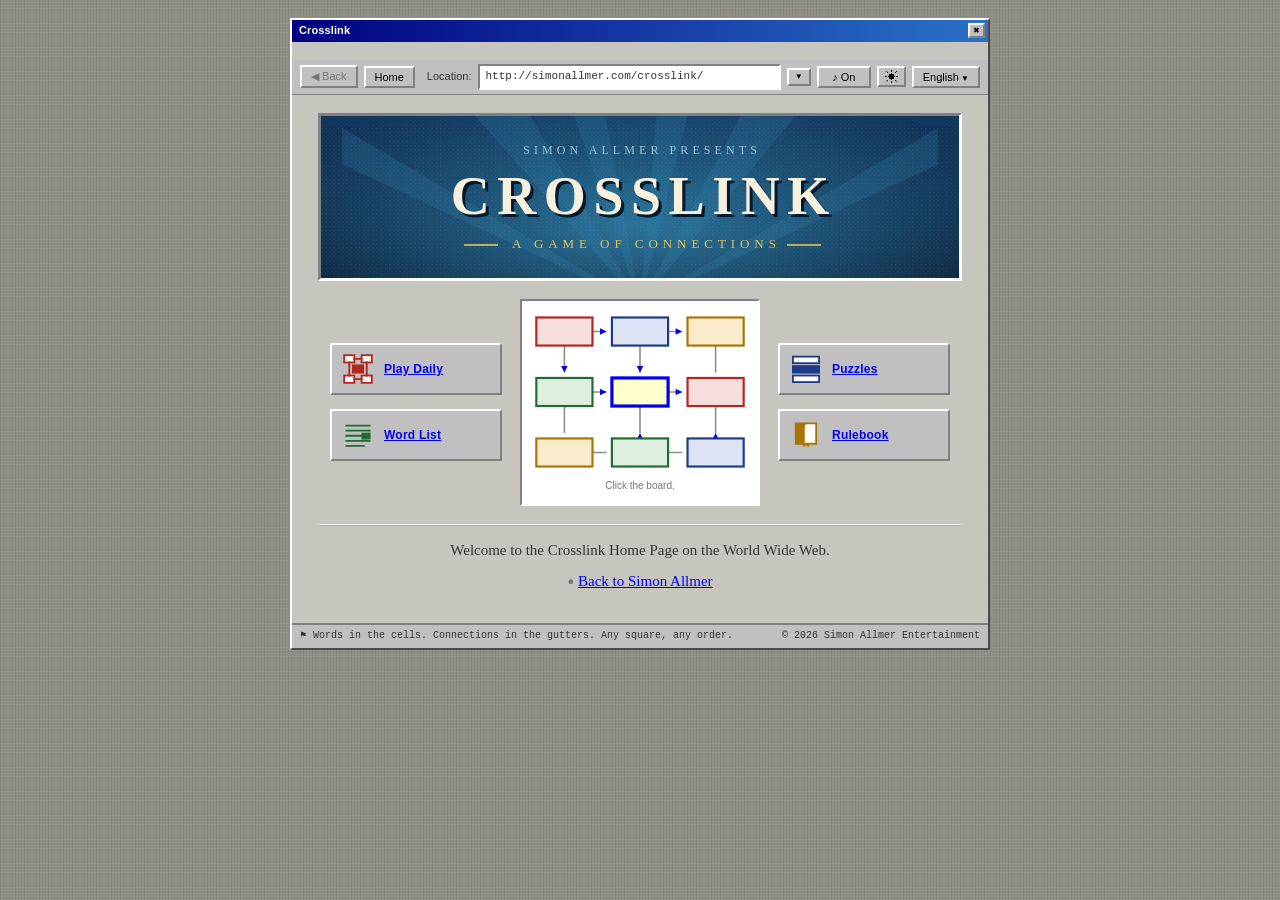
==== index.html @ e4bc0743 "A language is a shelf, and Verrückte Tiere opens the German one W1 is scoped rather than repealed. F" ====
<!DOCTYPE html>
<html lang="en">
<head>
<meta charset="utf-8">
<meta name="viewport" content="width=device-width, initial-scale=1">
<title>Crosslink</title>
<link rel="stylesheet" href="style.css">
<link rel="stylesheet" href="cursors.css">
</head>
<body>
<div class="desktop">

<main>
  <div class="win-bar main-bar">
    <span class="win-title" id="win-name">Crosslink</span>
    <button class="win-x" id="x-main" title="Close" aria-label="Close" data-i18n-title="win.close" data-i18n-label="win.close">&#10006;</button>
  </div>

  <div class="toolbar">
    <button class="tool" id="nav-back" data-i18n="nav.back">&#9664; Back</button>
    <button class="tool" id="nav-home" data-i18n="nav.home">Home</button>
    <span class="loc-label" data-i18n="nav.loc">Location:</span>
    <span class="loc" id="loc"></span>
    <button class="tool arrow" id="loc-arrow" title="Other sites" data-i18n-title="nav.sites" aria-haspopup="true" aria-expanded="false">&#9660;</button>
    <button class="tool" id="sound-toggle" title="Sound" data-i18n-title="nav.sound" aria-pressed="true">&#9834; On</button>
    <button class="tool ico" id="theme-toggle" title="Light or dark" aria-pressed="false">
      <svg class="ico-sun" viewBox="0 0 13 13" aria-hidden="true">
        <rect x="6" y="0" width="1" height="1"/><rect x="1" y="1" width="1" height="1"/>
        <rect x="6" y="1" width="1" height="1"/><rect x="11" y="1" width="1" height="1"/>
        <rect x="2" y="2" width="1" height="1"/><rect x="10" y="2" width="1" height="1"/>
        <rect x="6" y="3" width="1" height="1"/><rect x="4" y="4" width="5" height="1"/>
        <rect x="4" y="5" width="5" height="1"/><rect x="0" y="6" width="2" height="1"/>
        <rect x="3" y="6" width="7" height="1"/><rect x="11" y="6" width="2" height="1"/>
        <rect x="4" y="7" width="5" height="1"/><rect x="4" y="8" width="5" height="1"/>
        <rect x="6" y="9" width="1" height="1"/><rect x="2" y="10" width="1" height="1"/>
        <rect x="10" y="10" width="1" height="1"/><rect x="1" y="11" width="1" height="1"/>
        <rect x="6" y="11" width="1" height="1"/><rect x="11" y="11" width="1" height="1"/>
        <rect x="6" y="12" width="1" height="1"/>
      </svg>
      <svg class="ico-moon" viewBox="0 0 13 13" aria-hidden="true">
        <rect x="4" y="1" width="3" height="1"/><rect x="2" y="2" width="4" height="1"/>
        <rect x="2" y="3" width="3" height="1"/><rect x="1" y="4" width="4" height="1"/>
        <rect x="1" y="5" width="3" height="1"/><rect x="1" y="6" width="3" height="1"/>
        <rect x="1" y="7" width="3" height="1"/><rect x="1" y="8" width="4" height="1"/>
        <rect x="2" y="9" width="3" height="1"/><rect x="2" y="10" width="4" height="1"/>
        <rect x="4" y="11" width="3" height="1"/>
      </svg>
    </button>
    <button class="tool lang" id="lang-toggle" title="Language" data-i18n-title="nav.lang"
            aria-haspopup="true" aria-expanded="false"><span id="lang-now">English</span> &#9660;</button>
    <ul class="sitelist langlist" id="langlist" hidden></ul>
    <ul class="sitelist" id="sitelist" hidden></ul>
  </div>

  <!-- ===================== the front page ===================== -->
  <section class="view" id="view-menu">
    <div class="banner">
      <svg class="banner-art" viewBox="0 0 600 210" preserveAspectRatio="xMidYMid slice" aria-hidden="true">
        <defs>
          <linearGradient id="sky" x1="0" y1="0" x2="0" y2="1">
            <stop offset="0" stop-color="#123A63"/><stop offset="0.55" stop-color="#0D2A48"/><stop offset="1" stop-color="#0A1D33"/>
          </linearGradient>
          <pattern id="dither" width="4" height="4" patternUnits="userSpaceOnUse">
            <rect width="4" height="4" fill="none"/>
            <rect x="0" y="0" width="1" height="1" fill="#FFFFFF" opacity="0.10"/>
            <rect x="2" y="2" width="1" height="1" fill="#FFFFFF" opacity="0.06"/>
          </pattern>
          <radialGradient id="glow" cx="0.5" cy="0.62" r="0.62">
            <stop offset="0" stop-color="#2E7FA8" stop-opacity="0.85"/>
            <stop offset="1" stop-color="#2E7FA8" stop-opacity="0"/>
          </radialGradient>
        </defs>

        <rect width="600" height="210" fill="url(#sky)"/>
        <g class="rays">
          <path d="M300 205 L120 0 L180 0 Z"/><path d="M300 205 L228 0 L262 0 Z"/>
          <path d="M300 205 L318 0 L352 0 Z"/><path d="M300 205 L410 0 L470 0 Z"/>
          <path d="M300 205 L20 40 L20 74 Z"/><path d="M300 205 L580 40 L580 74 Z"/>
        </g>
        <rect width="600" height="210" fill="url(#glow)"/>
        <rect width="600" height="210" fill="url(#dither)"/>


      </svg>

      <div class="banner-type">
        <p class="banner-kicker" data-i18n="banner.kicker">Simon Allmer Presents</p>
        <h1 class="banner-name">Crosslink</h1>
        <p class="banner-sub" data-i18n="banner.sub">A Game of Connections</p>
      </div>
    </div>

    <div class="frontispiece">
      <div class="tile-col">
        <a class="tile t-red" href="#daily" data-go="daily">
          <span class="tile-art" aria-hidden="true">
            <svg viewBox="0 0 44 44"><rect class="s" x="3" y="3" width="14" height="10"/><rect class="s" x="27" y="3" width="14" height="10"/><rect class="s f" x="15" y="17" width="14" height="10"/><rect class="s" x="3" y="31" width="14" height="10"/><rect class="s" x="27" y="31" width="14" height="10"/><path class="w" d="M10 13v18M34 13v18M17 8h10M17 36h10"/></svg>
          </span>
          <span class="tile-name" data-i18n="tile.daily">Play Daily</span>
        </a>
        <a class="tile t-green" href="#words" data-go="words">
          <span class="tile-art" aria-hidden="true">
            <svg viewBox="0 0 44 44"><path class="w" d="M6 9h32M6 16h32M6 23h20M6 30h32M6 37h24"/><rect class="s f" x="28" y="20" width="10" height="7"/></svg>
          </span>
          <span class="tile-name" data-i18n="tile.words">Word List</span>
        </a>
      </div>

      <div class="hero" id="hero">
        <svg viewBox="0 0 200 150" aria-label="A three by three lattice. Click it for the board numbers." data-i18n-label="hero.label">
          <path class="w" d="M56 19h13M126 19h13M56 75h13M126 75h13M56 131h13M126 131h13M30 32v25M100 32v25M170 32v25M30 88v25M100 88v25M170 88v25"/>
          <path class="h" d="M69 19l-6-3v6zM139 19l-6-3v6zM69 75l-6-3v6zM139 75l-6-3v6zM100 57l3-6h-6zM30 57l3-6h-6zM170 113l3 6h-6zM100 113l3 6h-6z"/>
          <g class="cell" data-n="1"><rect class="p red"   x="4"   y="6"   width="52" height="26"/><text x="30"  y="24">1</text></g>
          <g class="cell" data-n="2"><rect class="p navy"  x="74"  y="6"   width="52" height="26"/><text x="100" y="24">2</text></g>
          <g class="cell" data-n="3"><rect class="p gold"  x="144" y="6"   width="52" height="26"/><text x="170" y="24">3</text></g>
          <g class="cell" data-n="4"><rect class="p green" x="4"   y="62"  width="52" height="26"/><text x="30"  y="80">4</text></g>
          <g class="cell" data-n="5"><rect class="p f"     x="74"  y="62"  width="52" height="26"/><text x="100" y="80">5</text></g>
          <g class="cell" data-n="6"><rect class="p red"   x="144" y="62"  width="52" height="26"/><text x="170" y="80">6</text></g>
          <g class="cell" data-n="7"><rect class="p gold"  x="4"   y="118" width="52" height="26"/><text x="30"  y="136">7</text></g>
          <g class="cell" data-n="8"><rect class="p green" x="74"  y="118" width="52" height="26"/><text x="100" y="136">8</text></g>
          <g class="cell" data-n="9"><rect class="p navy"  x="144" y="118" width="52" height="26"/><text x="170" y="136">9</text></g>
        </svg>
        <p class="hero-note" id="hero-note">Click the board.</p>
      </div>

      <div class="tile-col">
        <a class="tile t-navy" href="#puzzles" data-go="puzzles">
          <span class="tile-art" aria-hidden="true">
            <svg viewBox="0 0 44 44"><rect class="s" x="4" y="5" width="36" height="9"/><rect class="s f" x="4" y="18" width="36" height="9"/><rect class="s" x="4" y="31" width="36" height="9"/></svg>
          </span>
          <span class="tile-name" data-i18n="tile.puzzles">Puzzles</span>
        </a>
        <a class="tile t-gold" href="#rules" data-go="rules">
          <span class="tile-art" aria-hidden="true">
            <svg viewBox="0 0 44 44"><path class="s f" d="M8 6h13a4 4 0 0 1 4 4v28a4 4 0 0 0-4-4H8z"/><path class="s" d="M36 6H23a4 4 0 0 0-4 4v28a4 4 0 0 1 4-4h13z"/></svg>
          </span>
          <span class="tile-name" data-i18n="tile.rules">Rulebook</span>
        </a>
      </div>
    </div>

    <p class="front-note" data-i18n="front.note">Welcome to the Crosslink Home Page on the World Wide Web.</p>
    <p class="front-out"><span class="dot" aria-hidden="true">&#9679;</span> <a href="https://simonallmer.com" class="out" data-i18n="front.out">Back to Simon Allmer</a></p>
  </section>

  <!-- ===================== the board ===================== -->
  <section class="view" id="view-play" hidden>
    <header>
      <p class="eyebrow" id="eyebrow">Crosslink</p>
      <h1 id="title">The Centre Is a Fish</h1>
      <p class="standfirst" id="standfirst"></p>
    </header>

    <div class="controls">
      <label class="toggle"><input type="checkbox" id="check" checked> <span data-i18n="play.check">Error check</span></label>
      <button id="restart" class="ghost" data-i18n="play.restart">Restart</button>
    </div>

    <div class="board-scroll">
      <div id="board" class="board" role="grid" aria-label="Crosslink board" data-i18n-label="play.board"></div>
    </div>

    <input id="ghost-input" autocomplete="off" autocorrect="off" autocapitalize="characters" spellcheck="false" enterkeyhint="go" aria-hidden="true">

    <section id="panel" class="panel">
      <p class="panel-empty" id="panel-empty">Pick any square and begin. The middle is the usual way in.</p>
      <div id="panel-body" hidden>
        <p class="panel-head"><span id="panel-count"></span></p>
        <ul id="routes" class="routes"></ul>
        <div class="hint-row">
          <button id="enter" class="ghost solid">Enter word</button>
          <button id="hint" class="ghost"></button>
          <span id="hint-note" class="note"></span>
        </div>
      </div>
      <p id="message" class="message"></p>
    </section>

    <section id="finish" class="finish" hidden>
      <h2 data-i18n="finish.head">The board closes.</h2>
      <p class="finish-sub" id="finish-sub"></p>
      <ul id="sentences" class="sentences"></ul>
    </section>
  </section>

  <!-- ===================== the index of boards ===================== -->
  <section class="view" id="view-puzzles" hidden>
    <h1 class="page-title" data-i18n="puzzles.title">Puzzles</h1>
    <p class="page-sub" data-i18n="puzzles.sub">Every Crosslink so far. A word may be set in more than one of them.</p>
    <table class="index" id="puzzle-index"></table>
    <p class="page-foot" id="puzzle-foot"></p>
  </section>

  <!-- ===================== the word list ===================== -->
  <section class="view" id="view-words" hidden>
    <h1 class="page-title" data-i18n="words.title">Word List</h1>
    <p class="page-sub" id="words-sub"></p>
    <p class="legend">
      <span class="key open" data-i18n="words.keyOpen">Set in a board &#8212; click the number to play it</span>
      <span class="key none" data-i18n="words.keyNone">Waiting for a board</span>
    </p>
    <ul class="wordgrid" id="word-index"></ul>
  </section>

  <!-- ===================== the emblem ===================== -->
  <!-- Shift+A from the front page, and nothing else, for now. The front page's
       emblem with the words filled in and blown up square: a promotional image
       that is a real board rather than a drawing of one. Built by app.js from
       CROSSLINK.puzzles at run time, so it cannot drift from the game. -->
  <section class="view" id="view-promo" hidden>
    <div class="promo" id="promo"></div>
  </section>

  <!-- ===================== the note ===================== -->
  <!-- Reached by Shift+S from the front page and by nothing else, for now.
       Berners-Lee drew his 1989 proposal as a graph of labelled relations,
       which is a Crosslink board four years before there was one, so the
       manifesto is set the same way and in this game's own dress.

       There is no prose. The figure IS the argument, and a paragraph restating
       it underneath was the page conceding the drawing had not worked. The
       whole case is now readable in one screen without scrolling. What a
       sighted reader gets from the layout, a screen reader gets from the
       figure's `aria-label`, which carries every relation in order — that is
       the only place the argument exists in sentences, and it has to. -->
  <section class="view" id="view-intro" hidden>
    <h1 class="page-title" data-i18n="intro.title">Crosslink Introduction</h1>

    <!-- No byline. His name is a square in the figure below, with an arrow off
         it reading "invented" — printing it again above the drawing said the
         same thing twice, and the weaker way round. -->
    <p class="page-sub" data-lang="de" hidden>Die Zeichnung ist englisch gesetzt. Sie ist das
    Argument selbst und nicht seine Beschriftung, also wird sie neu gezeichnet und nicht
    übersetzt — bis dahin steht sie hier, wie sie ist.</p>
    <figure class="fig-wrap">
      <div class="fig-scroll">
      <svg class="fig" viewBox="0 0 754 606" role="img" aria-label="The argument drawn as a board. The crossword is set in a newspaper, joins its words by spelling and asks for recall. The Web is hypertext, includes hypermedia, is read in a browser, and made the Crosslink possible. The Crosslink joins its words by meaning, runs on polysemy, is built on a database and is played on a computer. BANK, for example, means the edge of a river, where money is kept, a tier of seats, and to tilt a plane. Simon Allmer invented it.">
        <g class="wires">
          <line x1="185.0" y1="45.0" x2="240.0" y2="45.0"/>
          <polygon class="head" points="249.0,45.0 239.0,49.5 239.0,40.5"/>
          <g class="lbl">
            <rect x="190.5" y="38.5" width="44.0" height="13" rx="1"/>
            <text x="212.5" y="48.5">asks for</text>
          </g>
          <line x1="103.0" y1="67.0" x2="103.0" y2="118.0"/>
          <polygon class="head" points="103.0,127.0 98.5,117.0 107.5,117.0"/>
          <g class="lbl">
            <rect x="78.8" y="86.0" width="48.5" height="13" rx="1"/>
            <text x="103.0" y="96.0">is set in</text>
          </g>
          <line x1="144.9" y1="67.0" x2="251.1" y2="122.8"/>
          <polygon class="head" points="259.1,127.0 248.2,126.3 252.4,118.4"/>
          <g class="lbl">
            <rect x="153.5" y="88.4" width="89.0" height="13" rx="1"/>
            <text x="198.0" y="98.4">joins its words by</text>
          </g>
          <line x1="533.0" y1="45.0" x2="600.0" y2="45.0"/>
          <polygon class="head" points="609.0,45.0 599.0,49.5 599.0,40.5"/>
          <g class="lbl">
            <rect x="535.5" y="38.5" width="62.0" height="13" rx="1"/>
            <text x="566.5" y="48.5">extends with</text>
          </g>
          <line x1="471.0" y1="127.0" x2="471.0" y2="76.0"/>
          <polygon class="head" points="471.0,67.0 475.5,77.0 466.5,77.0"/>
          <g class="lbl">
            <rect x="462.5" y="95.0" width="17.0" height="13" rx="1"/>
            <text x="471.0" y="105.0">is</text>
          </g>
          <line x1="533.0" y1="149.0" x2="600.0" y2="149.0"/>
          <polygon class="head" points="609.0,149.0 599.0,153.5 599.0,144.5"/>
          <g class="lbl">
            <rect x="540.0" y="142.5" width="53.0" height="13" rx="1"/>
            <text x="566.5" y="152.5">is read in</text>
          </g>
          <line x1="454.9" y1="171.0" x2="406.1" y2="237.7"/>
          <polygon class="head" points="400.8,245.0 403.0,234.3 410.3,239.6"/>
          <g class="lbl">
            <rect x="397.2" y="197.9" width="66.5" height="13" rx="1"/>
            <text x="430.5" y="207.9">made possible</text>
          </g>
          <line x1="322.0" y1="299.0" x2="177.3" y2="365.3"/>
          <polygon class="head" points="169.1,369.0 176.3,360.7 180.0,368.9"/>
          <g class="lbl">
            <rect x="205.1" y="325.6" width="89.0" height="13" rx="1"/>
            <text x="249.6" y="335.6">joins its words by</text>
          </g>
          <line x1="380.1" y1="299.0" x2="378.0" y2="360.0"/>
          <polygon class="head" points="377.7,369.0 373.6,358.9 382.6,359.2"/>
          <g class="lbl">
            <rect x="359.3" y="323.0" width="39.5" height="13" rx="1"/>
            <text x="379.1" y="333.0">runs on</text>
          </g>
          <line x1="477.0" y1="271.6" x2="548.0" y2="271.3"/>
          <polygon class="head" points="557.0,271.3 547.0,275.8 547.0,266.8"/>
          <g class="lbl">
            <rect x="483.8" y="265.0" width="57.5" height="13" rx="1"/>
            <text x="512.5" y="275.0">is built on</text>
          </g>
          <line x1="458.3" y1="299.0" x2="558.5" y2="334.0"/>
          <polygon class="head" points="567.0,337.0 556.1,337.9 559.1,329.5"/>
          <g class="lbl">
            <rect x="477.4" y="310.0" width="62.0" height="13" rx="1"/>
            <text x="508.4" y="320.0">is played on</text>
          </g>
          <line x1="377.0" y1="413.0" x2="377.0" y2="440.0"/>
          <polygon class="head" points="377.0,449.0 372.5,439.0 381.5,439.0"/>
          <g class="lbl">
            <rect x="348.2" y="420.0" width="57.5" height="13" rx="1"/>
            <text x="377.0" y="430.0">for example</text>
          </g>
          <line x1="314.1" y1="493.0" x2="196.7" y2="534.0"/>
          <polygon class="head" points="188.2,537.0 196.2,529.5 199.1,537.9"/>
          <g class="lbl">
            <rect x="240.1" y="507.0" width="30.5" height="13" rx="1"/>
            <text x="255.4" y="517.0">means</text>
          </g>
          <line x1="360.6" y1="493.0" x2="333.3" y2="529.8"/>
          <polygon class="head" points="327.9,537.0 330.2,526.3 337.5,531.7"/>
          <g class="lbl">
            <rect x="331.7" y="504.9" width="30.5" height="13" rx="1"/>
            <text x="346.9" y="514.9">means</text>
          </g>
          <line x1="403.9" y1="493.0" x2="450.6" y2="531.3"/>
          <polygon class="head" points="457.6,537.0 447.0,534.1 452.7,527.2"/>
          <g class="lbl">
            <rect x="412.0" y="505.6" width="30.5" height="13" rx="1"/>
            <text x="427.2" y="515.6">means</text>
          </g>
          <line x1="441.0" y1="492.2" x2="568.0" y2="534.2"/>
          <polygon class="head" points="576.5,537.0 565.6,538.1 568.5,529.6"/>
          <g class="lbl">
            <rect x="489.2" y="506.7" width="30.5" height="13" rx="1"/>
            <text x="504.5" y="516.7">means</text>
          </g>
          <line x1="597.2" y1="417.0" x2="428.7" y2="304.0"/>
          <polygon class="head" points="421.3,299.0 432.1,300.8 427.1,308.3"/>
          <g class="lbl">
            <rect x="491.0" y="354.0" width="44.0" height="13" rx="1"/>
            <text x="513.0" y="364.0">invented</text>
          </g>
        </g>
        <g class="cells">
          <g class="cell">
            <rect x="24" y="26" width="158" height="38"/>
            <text x="103.0" y="50.0">THE CROSSWORD</text>
          </g>
          <g class="cell">
            <rect x="24" y="130" width="158" height="38"/>
            <text x="103.0" y="154.0">A NEWSPAPER</text>
          </g>
          <g class="cell">
            <rect x="252" y="26" width="98" height="38"/>
            <text x="301.0" y="50.0">RECALL</text>
          </g>
          <g class="cell">
            <rect x="252" y="130" width="98" height="38"/>
            <text x="301.0" y="154.0">SPELLING</text>
          </g>
          <g class="cell">
            <rect x="412" y="26" width="118" height="38"/>
            <text x="471.0" y="50.0">HYPERTEXT</text>
          </g>
          <g class="cell">
            <rect x="612" y="26" width="122" height="38"/>
            <text x="673.0" y="50.0">HYPERMEDIA</text>
          </g>
          <g class="cell">
            <rect x="412" y="130" width="118" height="38"/>
            <text x="471.0" y="154.0">THE WEB</text>
          </g>
          <g class="cell">
            <rect x="612" y="130" width="122" height="38"/>
            <text x="673.0" y="154.0">A BROWSER</text>
          </g>
          <g class="cell hub">
            <rect x="288" y="248" width="186" height="48"/>
            <text x="381.0" y="277.0">THE CROSSLINK</text>
          </g>
          <g class="cell">
            <rect x="60" y="372" width="122" height="38"/>
            <text x="121.0" y="396.0">MEANING</text>
          </g>
          <g class="cell">
            <rect x="316" y="372" width="122" height="38"/>
            <text x="377.0" y="396.0">POLYSEMY</text>
          </g>
          <g class="cell">
            <rect x="316" y="452" width="122" height="38"/>
            <text x="377.0" y="476.0">BANK</text>
          </g>
          <g class="cell">
            <rect x="48" y="540" width="166" height="34"/>
            <text x="131.0" y="562.0">THE EDGE OF A RIVER</text>
          </g>
          <g class="cell">
            <rect x="230" y="540" width="166" height="34"/>
            <text x="313.0" y="562.0">WHERE MONEY IS KEPT</text>
          </g>
          <g class="cell">
            <rect x="412" y="540" width="140" height="34"/>
            <text x="482.0" y="562.0">A TIER OF SEATS</text>
          </g>
          <g class="cell">
            <rect x="568" y="540" width="138" height="34"/>
            <text x="637.0" y="562.0">TO TILT A PLANE</text>
          </g>
          <g class="cell">
            <rect x="560" y="252" width="140" height="38"/>
            <text x="630.0" y="276.0">A DATABASE</text>
          </g>
          <g class="cell">
            <rect x="560" y="340" width="140" height="38"/>
            <text x="630.0" y="364.0">A COMPUTER</text>
          </g>
          <g class="cell">
            <rect x="560" y="420" width="140" height="38"/>
            <text x="630.0" y="444.0">SIMON ALLMER</text>
          </g>
        </g>
      </svg>
      </div>
    </figure>
  </section>

  <!-- ===================== the rulebook ===================== -->
  <section class="view" id="view-rules" hidden>
    <h1 class="page-title" data-i18n="rules.title">Rulebook</h1>
    <blockquote class="epigraph">
      <p>&#8220;The dictionary defines words only in terms of other words. What matters is not
      the words themselves which are a collection of mostly arbitrary sounds, but the
      <em>relationships</em> between one word to the next.&#8221;</p>
      <cite><span class="n" data-lex="BERNERS-LEE">Tim Berners-Lee</span>, CERN, 1994</cite>
    </blockquote>
    <div class="rules" data-lang="en">
      <h2>The board</h2>
      <p>Nine words stand in the cells of a three-by-three lattice. Between them, in the
      gutters, stand the connections that join them. Every gutter is a sentence: the word at
      the tail, the connection, the word at the head.</p>

      <h2>What you can see</h2>
      <p>Every connection on the board is shown from the start. Nothing is hidden: the whole
      network is there to be read, and you can work out any square in it from where you are
      sitting.</p>
      <p>You may write in any square, in any order. Working outward from a word you have
      already placed is usually where the next one comes easiest — but nothing is locked, and
      if you can see a word in the far corner you may set it down at once.</p>

      <h2>Turning a connection over</h2>
      <p>Some connections are written twice. Where one is, its sentence carries a faint dotted
      rule underneath — click it and it turns over to the other side, which says the same thing
      in different words. Sometimes that is plainer. Sometimes it is only another angle, and
      sometimes it is harder than the face you started on, so it is worth turning to see.</p>
      <p>It costs nothing. Turning is not counted anywhere, and a board solved with every
      connection turned is solved outright and says so. A second sentence about the same join
      is not the answer to the square — the deduction is still yours to make.</p>

      <h2>Entering a word</h2>
      <p>Click a lit square and type. Each letter has its own line, so you can count what the
      square wants. <em>Enter word</em> sets it down; <em>Take it back</em> lifts it again.
      Nothing is final, and a square you take back keeps any mark it earned.</p>

      <h2>Help, and what it costs</h2>
      <p><em>Reveal a letter</em> seats a letter you did not type, and marks the square as
      partly solved. <em>Reveal the word</em> marks it as given, not solved. The board keeps
      the count and reads it back to you at the close.</p>
      <p><em>Escape</em> steps back: out of the square you are on, and then out of the
      page you are on.</p>

      <h2>The switch</h2>
      <p><em>Error check</em> is on to begin with: a wrong word goes red the moment you enter
      it. Turn it off and nothing on the board ever contradicts you — a word you set down is
      simply taken, and you find out at the close. The board sounds different that way too:
      with the check off it will not tell you in a noise what it is refusing to tell you on
      the page.</p>

      <h2>The two windows</h2>
      <p>Clicking the sentences in the clue panel opens the <em>Written form</em>, which holds
      every sentence the board has surfaced, whole or half-known. Clicking a word you have
      placed opens the <em>Lexicon</em>, which holds its senses — usually more than one, and
      usually the second one is the one the board is using.</p>

      <h2>The hunt</h2>
      <p>The Word List is the whole quarry. A word may be set in more than one board, and
      when it is, the list carries a number for each — a word that turns up twice is a
      crossing between two puzzles rather than a mistake. No word is ever set twice on the
      <em>same</em> board.</p>

      <h2>The languages</h2>
      <p>English is the base language and stays the widest: the polysemous registry, the
      general quarry, the two spellings, and every second face on every gutter are English
      and are not waiting to be translated.</p>
      <p>A board in another language is not this game translated. It cannot be. A Crosslink
      lives on a word meaning two things by accident, and the accidents belong to the
      language — German <em>UHU</em> is a horned owl and a tube of glue, and there is no
      English word that is both, so there is no English board that <em>Verr&#252;ckte
      Tiere</em> is a version of. The button in the toolbar changes the language and with it
      the shelf: each language numbers its own boards, from No. 1.</p>

      <h2>Difficulty</h2>
      <p>Each board carries one, two or three stars. The count comes from the words on it:
      how ordinary they are, and how many of them are being used in a second sense. A board
      of plain facts earns one star. A board where half the words are wearing two coats
      earns three.</p>
    </div>

    <!-- Die deutsche Anleitung. Geschrieben und nicht Zeile für Zeile
         übersetzt: die kurzen Beschriftungen stehen in lang.js, aber eine
         Anleitung ist ein Stück Prosa, und Schlüssel für Schlüssel übersetzt
         hätte sie englische Sätze in deutschen Wörtern ergeben. Ein Abschnitt
         steht hier, der in der englischen Fassung fehlt und dort auch nicht
         hingehört: dass die Sprachen verschieden weit sind, und warum. -->
    <div class="rules" data-lang="de" hidden>
      <h2>Das Brett</h2>
      <p>Neun Wörter stehen in den Feldern eines Gitters aus drei mal drei. Zwischen ihnen,
      in den Gassen, stehen die Verbindungen, die sie verbinden. Jede Gasse ist ein Satz: das
      Wort am Schaft, die Verbindung, das Wort an der Spitze.</p>

      <h2>Was zu sehen ist</h2>
      <p>Jede Verbindung auf dem Brett steht von Anfang an da. Nichts ist verborgen: das
      ganze Netz ist zu lesen, und jedes Feld darin lässt sich von dort aus erschließen, wo
      du gerade sitzt.</p>
      <p>Du darfst in jedes Feld schreiben, in jeder Reihenfolge. Von einem Wort aus
      weiterzugehen, das schon steht, ist meist der leichteste Weg zum nächsten — aber
      nichts ist gesperrt, und wer das Wort in der fernen Ecke sieht, darf es sofort
      hinsetzen.</p>

      <h2>Eine Verbindung umdrehen</h2>
      <p>Manche Verbindungen sind zweimal geschrieben. Wo eine es ist, trägt ihr Satz einen
      feinen gepunkteten Strich darunter — klick darauf, und sie dreht sich um auf die
      andere Seite, die dasselbe mit anderen Worten sagt. Manchmal ist das einfacher.
      Manchmal ist es nur ein anderer Blickwinkel, und manchmal schwerer als die Seite, mit
      der du angefangen hast.</p>
      <p>Es kostet nichts. Das Umdrehen wird nirgends gezählt, und ein Brett, das mit lauter
      umgedrehten Verbindungen gelöst wurde, ist rundheraus gelöst und sagt das auch.</p>
      <p>Die zweiten Seiten sind bisher englisch. Auf dem deutschen Brett trägt jede
      Verbindung eine Seite, und der gepunktete Strich steht deshalb gar nicht erst da — die
      Engine lässt ihn weg, statt ihn leer anzubieten.</p>

      <h2>Ein Wort eintragen</h2>
      <p>Klick auf ein Feld und tippe. Jeder Buchstabe hat seine eigene Linie, du kannst also
      abzählen, was das Feld verlangt. <em>Wort eintragen</em> setzt es hin; <em>Wieder
      wegnehmen</em> hebt es wieder auf. Nichts ist endgültig, und ein Feld, das du wieder
      leerst, behält jede Markierung, die es sich verdient hat.</p>

      <h2>Hilfe, und was sie kostet</h2>
      <p><em>Buchstabe zeigen</em> setzt einen Buchstaben, den du nicht getippt hast, und
      zählt das Feld als halb gelöst. <em>Wort zeigen</em> zählt es als geschenkt, nicht als
      gelöst. Das Brett führt darüber Buch und liest es dir am Ende vor.</p>
      <p><em>Esc</em> geht einen Schritt zurück: aus dem Feld, auf dem du stehst, und dann
      von der Seite, auf der du bist.</p>

      <h2>Der Schalter</h2>
      <p><em>Fehlerprüfung</em> ist zu Beginn an: ein falsches Wort wird rot, sobald du es
      einträgst. Schalte sie aus, und nichts auf dem Brett widerspricht dir mehr — ein Wort,
      das du hinsetzt, wird einfach genommen, und du erfährst es am Schluss. Auch der Klang
      ändert sich: mit ausgeschalteter Prüfung sagt dir das Brett in einem Geräusch nicht,
      was es dir auf der Seite verschweigt.</p>

      <h2>Die zwei Fenster</h2>
      <p>Ein Klick auf die Sätze im Hinweisfeld öffnet den <em>Wortlaut</em>, der jeden Satz
      enthält, den das Brett gezeigt hat, ob ganz oder halb bekannt. Ein Klick auf ein Wort,
      das du gesetzt hast, öffnet das <em>Wörterbuch</em> mit seinen Bedeutungen — meist
      mehr als eine, und meist ist die zweite die, die das Brett meint.</p>

      <h2>Die Jagd</h2>
      <p>Die Wortliste ist der ganze Steinbruch. Ein Wort darf auf mehr als einem Brett
      stehen, und dann trägt die Liste für jedes eine Nummer — ein Wort, das zweimal
      auftaucht, ist eine Kreuzung zwischen zwei Rätseln und kein Fehler. Auf
      <em>demselben</em> Brett steht kein Wort zweimal.</p>

      <h2>Die Sprachen</h2>
      <p>Englisch ist die Grundsprache und bleibt die breiteste: der Steinbruch der
      mehrdeutigen Wörter, die beiden Rechtschreibungen und alle zweiten Seiten sind
      englisch.</p>
      <p>Ein Brett in einer anderen Sprache ist keine Übersetzung. Es kann keine sein. Ein
      Crosslink lebt davon, dass ein Wort zufällig zwei Dinge meint, und diese Zufälle
      gehören der Sprache: <em>UHU</em> heißt Eule und Alleskleber, weil eine Firma in Bühl
      1932 ihre Leime nach Vögeln benannte, und dafür gibt es kein englisches Wort — also
      auch kein englisches Brett, von dem <em>Verrückte Tiere</em> eine Fassung wäre. Der
      Knopf in der Leiste wechselt die Sprache und mit ihr das Regal: jede Sprache zählt
      ihre Bretter selbst, von № 1 an.</p>

      <h2>Schwierigkeit</h2>
      <p>Jedes Brett trägt einen, zwei oder drei Sterne. Die Zahl kommt von den Wörtern
      darauf: wie gewöhnlich sie sind, und wie viele davon in einer zweiten Bedeutung
      gebraucht werden. Ein Brett aus schlichten Tatsachen bekommt einen Stern. Ein Brett,
      auf dem die Hälfte der Wörter zwei Mäntel trägt, bekommt drei.</p>
    </div>

    <!-- The figure is not repeated in the markup: app.js clones the one on the
         note into here at startup, so `tools/make-figure.py` stays the single
         source and a regenerated drawing cannot land on one page and not the
         other. -->
    <figure class="fig-wrap" id="rules-fig"><div class="fig-scroll"></div></figure>

    <p class="credit" data-i18n="rules.credit">Game Design: Simon Allmer</p>
  </section>

  <!-- Two panes, the way a status bar of the period had them. The left one is
       live — engine.js writes hints into `footer p` and puts the idle line back
       afterwards, and it takes the FIRST p, so the notice on the right is never
       touched by it. -->
  <footer>
    <p data-i18n="foot.idle">Words in the cells. Connections in the gutters. Any square, any order.</p>
    <p class="notice" data-i18n="foot.notice">&#169; 2026 Simon Allmer Entertainment</p>
  </footer>
</main>

<div class="wrap-break" aria-hidden="true"></div>

<aside class="win" id="win-script" hidden>
  <div class="win-bar">
    <span class="win-title" data-i18n="script.title">Written form</span>
    <button class="win-x" id="x-script" title="Close" aria-label="Close" data-i18n-title="win.close" data-i18n-label="win.close">&#10006;</button>
  </div>
  <div class="win-body">
    <ul id="script-list" class="script"></ul>
  </div>
</aside>

<aside class="win" id="win-lex" hidden>
  <div class="win-bar">
    <span class="win-title" data-i18n="lex.title">Lexicon</span>
    <button class="win-x" id="x-lex" title="Close" aria-label="Close" data-i18n-title="win.close" data-i18n-label="win.close">&#10006;</button>
  </div>
  <div class="win-body">
    <p class="lex-word" id="lex-word"></p>
    <p class="lex-pos" id="lex-pos"></p>
    <ol class="lex-senses" id="lex-senses"></ol>
    <p class="lex-note" id="lex-note"></p>
    <p class="lex-where" id="lex-where"></p>
    <p class="lex-head" data-i18n="lex.head">Words on this board</p>
    <ul class="lex-list" id="lex-list"></ul>
  </div>
</aside>

</div>

<script src="sound.js"></script>
<script src="lang.js"></script>
<script src="registry.js"></script>
<script src="vocabulary.js"></script>
<script src="spelling.js"></script>
<script src="lexicon.js"></script>
<script src="lexicon-de.js"></script>
<script src="puzzles/puzzle-01-nile.js"></script>
<script src="puzzles/puzzle-02-landfall.js"></script>
<script src="puzzles/puzzle-03-bread.js"></script>
<script src="puzzles/puzzle-04-orchard.js"></script>
<script src="puzzles/puzzle-05-press.js"></script>
<script src="puzzles/puzzle-06-steam.js"></script>
<script src="puzzles/puzzle-de-01-tiere.js"></script>
<script src="engine.js"></script>
<script src="app.js"></script>
</body>
</html>
---- style.css ----
/* Crosslink — the 1994 hypertext dress.
   The board is a page of links: a word you can reach is an unvisited link,
   a word you have placed is a visited one, and the verbs are the anchors
   between them, set small, because the wiring should never outweigh the words. */

:root {
  --page:      #8E8E86;          /* the grey behind the document */
  --sheet:     #C6C6BE;          /* the document itself: 1994 default grey */
  --card:      #FFFFFF;          /* a link box, a panel, anything you can read into */
  --face:      #C0C0C0;          /* chrome: buttons, status bar */
  --bevel-hi:  #FFFFFF;
  --bevel-lo:  #808080;
  --bevel-lo2: #4C4C4C;

  --ink:       #000000;
  --ink-soft:  #333333;
  --ink-faint: #767676;

  --link:      #0000EE;          /* unvisited */
  --visited:   #551A8B;          /* placed */
  --active:    #EE0000;
  --hl:        #FFFFCC;          /* the square you are standing in */

  --rule:      #B4B4AC;
  --barred:    #9A9A92;
  --wrong:     #CC0000;
  --wrong-bg:  #FFDEDE;

  --wire:      #8F8F86;
  --caught:    #0B6B34;
  --red:       #B3251F;   --red-pale:   #F6DEDC;
  --gold:      #A97400;   --gold-pale:  #F7EBCC;
  --green:     #1F6B33;   --green-pale: #DEEFE0;
  --navy:      #1B3A8C;   --navy-pale:  #DEE4F6;
  --serif: "Times New Roman", Times, Georgia, serif;
  --mono:  "Courier New", Courier, monospace;
  --sans:  Verdana, Geneva, Tahoma, Arial, Helvetica, sans-serif;
}
/* Dark is offered two ways: the system asks for it, or the sun/moon in the
   toolbar says so. A manual choice wins over the system either way, which is
   why the media query steps aside for [data-theme="light"]. */
@media (prefers-color-scheme: dark) {
  :root:not([data-theme="light"]) {
    --page:      #0E0E0D;
    --sheet:     #232320;
    --card:      #121212;
    --face:      #2E2E2E;
    --bevel-hi:  #565656;
    --bevel-lo:  #000000;
    --bevel-lo2: #000000;
    --ink:       #E8E8E4;
    --ink-soft:  #BDBDB8;
    --ink-faint: #8A8A84;
    --link:      #6FA8FF;
    --visited:   #C79BFF;
    --active:    #FF7B7B;
    --hl:        #3A3620;
    --rule:      #3C3C38;
    --barred:    #4A4A44;
    --wrong:     #FF8A8A;
    --wrong-bg:  #3A1616;
    --wire:      #55554E;
    --caught:    #63CE90;
    --red:       #E58A84;   --red-pale:   #33201F;
    --gold:      #D9AE4A;   --gold-pale:  #322A16;
    --green:     #6FC684;   --green-pale: #16281A;
    --navy:      #8AA4E8;   --navy-pale:  #1A1F33;
  }
}
:root[data-theme="dark"] {
    --page:      #0E0E0D;
    --sheet:     #232320;
    --card:      #121212;
    --face:      #2E2E2E;
    --bevel-hi:  #565656;
    --bevel-lo:  #000000;
    --bevel-lo2: #000000;
    --ink:       #E8E8E4;
    --ink-soft:  #BDBDB8;
    --ink-faint: #8A8A84;
    --link:      #6FA8FF;
    --visited:   #C79BFF;
    --active:    #FF7B7B;
    --hl:        #3A3620;
    --rule:      #3C3C38;
    --barred:    #4A4A44;
    --wrong:     #FF8A8A;
    --wrong-bg:  #3A1616;
    --wire:      #55554E;
    --caught:    #63CE90;
    --red:       #E58A84;   --red-pale:   #33201F;
    --gold:      #D9AE4A;   --gold-pale:  #322A16;
    --green:     #6FC684;   --green-pale: #16281A;
    --navy:      #8AA4E8;   --navy-pale:  #1A1F33;
  }

/* ---- one board, one colour ---------------------------------------- */

/* Six boards, six papers. The tint lands on `--sheet` and nothing else, which
   is enough: the sheet is the document, the two side windows, and the little
   chips the wires pass behind, so all of it turns at once and nothing has to be
   re-tinted by hand. `--card` stays white, because a square you write into is
   paper and must not be tinted, and `--page` stays grey, because the desktop
   the window sits on does not belong to the puzzle.

   Every value is picked at roughly the luminance of the default #C6C6BE, so the
   two-tone bevels keep working and black type keeps its contrast. A colour that
   is merely darker reads as a different UI; a colour at the same weight reads
   as different paper, which is the intention.

   Specificity note. These sit on `body`, and the palettes sit on `:root`. Body
   is a child of root, so its own declaration shadows the inherited one whatever
   the selectors weigh — which means the dark rules cannot be left out, or a
   dark board would inherit the light tint. They are written twice for the same
   reason the palette is: once for the system preference, once for the toggle. */
/* The desktop behind the window takes the same colour, carried down by the same
   amount the default grey sits below the default paper — #C6C6BE over #8E8E86,
   which is 0x38 off every channel. Applying the measured distance rather than
   picking a second colour by eye is what keeps the pair reading as one surface
   under another, and not as two colours that happen to be nearby. */
body[data-hue="sand"]  { --sheet: #D6CBA4; --page: #9E936C; }   /* No. 1, the desert */
body[data-hue="blue"]  { --sheet: #B6C4D2; --page: #7E8C9A; }   /* No. 2, the sea */
body[data-hue="crust"] { --sheet: #C9B597; --page: #917D5F; }   /* No. 3, a baked crust */
body[data-hue="green"] { --sheet: #B7C7AC; --page: #7F8F74; }   /* No. 4, the garden */
body[data-hue="grey"]  { --sheet: #B9B9B6; --page: #81817E; }   /* No. 5, newsprint and lead */
body[data-hue="red"]   { --sheet: #CDAFA6; --page: #95776E; }   /* No. 6, firebrick */
/* The English run is sand through to firebrick — six warm earths in a line.
   The German shelf opens outside it on purpose: a new shelf reads as a new
   shelf before a word of it is read. Brett № 1, nine creatures leading double
   lives in a city. */
body[data-hue="plum"]  { --sheet: #C6B0BC; --page: #8E7884; }   /* de № 1, a sour plum */

@media (prefers-color-scheme: dark) {
  :root:not([data-theme="light"]) body[data-hue="sand"]  { --sheet: #272318; --page: #100E08; }
  :root:not([data-theme="light"]) body[data-hue="blue"]  { --sheet: #1B2129; --page: #090C11; }
  :root:not([data-theme="light"]) body[data-hue="crust"] { --sheet: #272019; --page: #100D09; }
  :root:not([data-theme="light"]) body[data-hue="green"] { --sheet: #1D2620; --page: #0A100C; }
  :root:not([data-theme="light"]) body[data-hue="grey"]  { --sheet: #242424; --page: #0F0F0F; }
  :root:not([data-theme="light"]) body[data-hue="red"]   { --sheet: #2B1E1C; --page: #120C0B; }
  :root:not([data-theme="light"]) body[data-hue="plum"]  { --sheet: #261C22; --page: #0F0A0D; }
}
:root[data-theme="dark"] body[data-hue="sand"]  { --sheet: #272318; --page: #100E08; }
:root[data-theme="dark"] body[data-hue="blue"]  { --sheet: #1B2129; --page: #090C11; }
:root[data-theme="dark"] body[data-hue="crust"] { --sheet: #272019; --page: #100D09; }
:root[data-theme="dark"] body[data-hue="green"] { --sheet: #1D2620; --page: #0A100C; }
:root[data-theme="dark"] body[data-hue="grey"]  { --sheet: #242424; --page: #0F0F0F; }
:root[data-theme="dark"] body[data-hue="red"]   { --sheet: #2B1E1C; --page: #120C0B; }
:root[data-theme="dark"] body[data-hue="plum"]  { --sheet: #261C22; --page: #0F0A0D; }

* { box-sizing: border-box; }
body {
  margin: 0; padding: 0;
  -webkit-text-size-adjust: 100%;
  color: var(--ink);
  font-family: var(--serif); font-size: 16px; line-height: 1.45;
  background-color: var(--page);
  background-image:
    repeating-linear-gradient(0deg,  rgba(255,255,255,.05) 0 1px, transparent 1px 3px),
    repeating-linear-gradient(90deg, rgba(0,0,0,.05)       0 1px, transparent 1px 3px);
}

/* Anything printed with a `data-lex` opens the Lexicon when clicked, so it is
   dressed as a link wherever it stands — blue and underlined, the unvisited
   colour, because a name in the epigraph is not a word you have placed. The
   sentences overrule this further down: a word set on the board is a link you
   have been down, and goes purple. */
[data-lex] { color: var(--link); text-decoration: underline; }

/* The document sits on the grey like a window on a desktop, and two more
   windows may be opened either side of it. */
.desktop {
  display: flex; align-items: flex-start; justify-content: center;
  gap: 14px; padding: 18px 14px 40px; flex-wrap: wrap;
}
main {
  flex: 0 1 auto; width: 100%; max-width: 700px; padding: 0 26px;
  background: var(--sheet);
  border: 2px solid; border-color: var(--bevel-hi) var(--bevel-lo2) var(--bevel-lo2) var(--bevel-hi);
}
body.wide main { max-width: 1000px; }

.win {
  flex: 0 0 240px; width: 240px;
  background: var(--sheet);
  border: 2px solid; border-color: var(--bevel-hi) var(--bevel-lo2) var(--bevel-lo2) var(--bevel-hi);
}
/* The side windows flank the board only when all three genuinely fit; below
   that they fall in underneath it, in the order they were opened, rather than
   wrapping above the page they belong to. */
.wrap-break { flex: 0 0 100%; height: 0; }
@media (min-width: 1240px) {
  body:not(.wide) #win-script  { order: -1; }
  body:not(.wide) #win-lex     { order:  1; }
  body:not(.wide) .wrap-break  { display: none; }
}
@media (min-width: 1540px) {
  body.wide #win-script { order: -1; }
  body.wide #win-lex    { order:  1; }
  body.wide .wrap-break { display: none; }
}

/* title bars */
.win-bar {
  display: flex; align-items: center; justify-content: space-between; gap: 8px;
  background: linear-gradient(90deg, #000080, #2A72C8);
  color: #FFFFFF; padding: 3px 3px 3px 7px;
  font-family: var(--sans); font-size: 11px; font-weight: 700; letter-spacing: .01em;
}
.win-title { overflow: hidden; text-overflow: ellipsis; white-space: nowrap; }
.main-bar { margin: 0 -26px 18px; }
.win-x {
  flex: 0 0 auto; width: 17px; height: 15px; padding: 0;
  font-family: var(--sans); font-size: 8px; line-height: 1; color: var(--ink);
  background: var(--face); border-radius: 0;
  border: 2px solid; border-color: var(--bevel-hi) var(--bevel-lo) var(--bevel-lo) var(--bevel-hi);
}
.win-x:active { border-color: var(--bevel-lo) var(--bevel-hi) var(--bevel-hi) var(--bevel-lo); }

.win-body {
  margin: 8px; padding: 8px; background: var(--card);
  border: 2px solid; border-color: var(--bevel-lo) var(--bevel-hi) var(--bevel-hi) var(--bevel-lo);
  max-height: 74vh; overflow-y: auto;
}

/* left window: the written form */
.script { list-style: none; margin: 0; padding: 0; }
.script li { font-family: var(--serif); font-size: 14px; line-height: 1.35; margin: 0 0 8px; }
.script li.open { color: var(--ink-faint); }
.script li.closed { color: var(--ink); }
.script li em { font-style: normal; color: var(--visited); text-decoration: underline; }
.script li em:hover { color: var(--active); }
.script li .gap { font-family: var(--mono); font-size: 12px; color: var(--ink-faint); letter-spacing: .1em; }

/* right window: the lexicon */
.lex-word { font-family: var(--serif); font-size: 21px; font-weight: 700; margin: 0; }
.lex-pos { font-family: var(--serif); font-style: italic; font-size: 13px; color: var(--ink-soft); margin: 0 0 8px; }
.lex-senses { margin: 0 0 4px; padding: 0 0 0 18px; }
.lex-senses li { font-family: var(--serif); font-size: 14px; line-height: 1.35; margin: 0 0 5px; }
.lex-note { font-family: var(--sans); font-size: 11px; color: var(--ink-faint); margin: 0; }
.lex-head {
  font-family: var(--mono); font-size: 10px; text-transform: uppercase; letter-spacing: .1em;
  color: var(--ink-faint); margin: 14px 0 6px; border-top: 1px solid var(--rule); padding-top: 8px;
}
.lex-list { list-style: none; margin: 0; padding: 0; }
.lex-list li { display: inline; }
.lex-list button {
  font-family: var(--serif); font-size: 14px; color: var(--visited);
  background: none; border: 0; padding: 0 8px 3px 0;
  text-decoration: underline;
}
.lex-list button.here { color: var(--active); font-weight: 700; }
.lex-list .gap { font-family: var(--sans); font-size: 11px; color: var(--ink-faint); }

/* ---- masthead ---------------------------------------------------- */

header { border-bottom: 2px ridge var(--bevel-hi); padding-bottom: 12px; }
.eyebrow {
  font-family: var(--mono); font-size: 11px; text-transform: uppercase;
  letter-spacing: .08em; color: var(--ink-faint); margin: 0 0 6px;
}
.eyebrow::before { content: "\2190 \2192  "; letter-spacing: 0; }
h1 { font-family: var(--serif); font-size: 34px; font-weight: 700; margin: 0 0 8px; line-height: 1.1; }
.standfirst { margin: 0; color: var(--ink-soft); font-size: 15px; max-width: 60ch; }

/* ---- chrome ------------------------------------------------------ */

.controls { display: flex; align-items: center; gap: 14px; margin: 14px 0 18px; flex-wrap: wrap; }
.toggle {
  font-family: var(--sans); font-size: 11px; color: var(--ink-soft);
  display: inline-flex; align-items: center; gap: 6px;
}
select#which, button.ghost {
  font-family: var(--sans); font-size: 11px; color: var(--ink);
  background: var(--face); padding: 4px 10px; min-height: 26px;
  border: 2px solid; border-color: var(--bevel-hi) var(--bevel-lo) var(--bevel-lo) var(--bevel-hi);
  border-radius: 0;
}
select#which { padding: 3px 4px; }
button.ghost:active:not(:disabled) {
  border-color: var(--bevel-lo) var(--bevel-hi) var(--bevel-hi) var(--bevel-lo);
}
button.ghost:disabled { color: var(--ink-faint); }
button.ghost.solid:not(:disabled) { font-weight: 700; }

/* ---- the board --------------------------------------------------- */

.board-scroll { overflow-x: auto; overflow-y: hidden; -webkit-overflow-scrolling: touch; }
.board { display: grid; gap: 2px; width: max-content; }
.board > div { display: flex; align-items: center; justify-content: center; text-align: center; }

/* Every square can be written in, so every square is a box: white paper on the
   grey, raised, waiting. There is no longer such a thing as a square you cannot
   reach — only one you have not reached yet. */
.noun {
  position: relative; background: var(--card); border: 2px solid;
  border-color: var(--bevel-hi) var(--bevel-lo) var(--bevel-lo) var(--bevel-hi);
}
/* The frontier used to be marked here — `outline: 1px dashed var(--link)` on
   every square a placed word touched. Cut at 3.12. Inset four pixels and dashed,
   it read as a ring of blue dots loose inside the box rather than as a property
   of the square, and it was the only decoration on the board that was not
   either a word or a wire. The class is still set on the element, so a hint
   that wants those squares can have them without going back through app.js. */
.noun.selected {
  background: var(--hl);
  border-color: var(--bevel-lo) var(--bevel-hi) var(--bevel-hi) var(--bevel-lo);
}

.noun .slots { font-family: var(--mono); font-size: 15px; font-weight: 700; color: var(--link); line-height: 1.1; }
.noun .slots span {
  display: inline-block; width: 12px; margin: 0 2px; text-align: center;
  border-bottom: 2px solid var(--wire);
}
.noun .slots .rev { color: var(--active); border-bottom-color: var(--active); }
.noun .slots .caret { border-bottom-color: var(--active); animation: caret .9s steps(1) infinite; }
/* the caret blinks between red and the wire grey — never to nothing, so the
   number of slots stays countable while you type */
@keyframes caret { 50% { border-bottom-color: var(--wire); } }

/* The entered word stands in the same boxes the letters were typed into, at the
   same size: entering a word must not move it. Only the hand changes — Courier
   while you are writing it, Times once the board has taken it. */
.noun .word { font-family: var(--serif); font-size: 15px; line-height: 1.1; }
.noun .word span { display: inline-block; width: 12px; margin: 0 2px; text-align: center; }
.noun.done-clean   .word { color: var(--visited); border-bottom: 1px solid var(--visited); }
.noun.done-partial .word { color: var(--visited); border-bottom: 1px dotted var(--visited); }
.noun.done-given   .word { color: var(--ink-faint); font-style: italic; }
.noun.wrong { background: var(--wrong-bg); }
.noun.wrong .word { color: var(--wrong); border-bottom-color: var(--wrong); text-decoration: line-through; }
.board[data-size="5"] .noun .slots { font-size: 13px; }
.board[data-size="5"] .noun .slots span { width: 9px; margin: 0 1.5px; }
.board[data-size="5"] .noun .word  { font-size: 13px; }
.board[data-size="5"] .noun .word span { width: 9px; margin: 0 1.5px; }

.noun .tick { position: absolute; top: 2px; right: 4px; font-family: var(--mono); font-size: 10px; color: var(--ink-soft); }
.noun .tick::before { content: "["; }
.noun .tick::after  { content: "]"; }

/* the wiring: small, monospaced, and out of the way */
.gut { border: none; }
.gut.shown { position: relative; padding: 0 2px; }

/* the wire itself, running the length of the gutter */
.gut.shown::before { content: ""; position: absolute; background: var(--wire); }
.gut.shown.h::before { left: 0; right: 0; top: 50%; height: 1px; }
.gut.shown.v::before { top: 0; bottom: 0; left: 50%; width: 1px; }

/* the head, sitting where the wire enters the square it points at */
.gut.shown .arrow { position: absolute; width: 0; height: 0; border: 5px solid transparent; }
.gut.to-right .arrow { right: 0; top: 50%; margin-top: -5px; border-right-width: 0; border-left-color: var(--link); }
.gut.to-left  .arrow { left: 0;  top: 50%; margin-top: -5px; border-left-width: 0;  border-right-color: var(--link); }
.gut.to-down  .arrow { bottom: 0; left: 50%; margin-left: -5px; border-bottom-width: 0; border-top-color: var(--link); }
.gut.to-up    .arrow { top: 0;    left: 50%; margin-left: -5px; border-top-width: 0;    border-bottom-color: var(--link); }
/* R2, the equivalence: a plain line, no head. Specced in §2 at 0.3 and built at
   3.1. The arrowhead is not hidden but never drawn — an eq has no direction to
   hide — and the wire is drawn a shade heavier so a headless line reads as a
   deliberate kind of join rather than as an arrow that failed to render. */
.gut.level .arrow { display: none; }
.gut.shown.level::before { background: var(--ink-faint); }
.gut.shown.level.h::before { height: 2px; margin-top: -1px; }
.gut.shown.level.v::before { width: 2px; margin-left: -1px; }

/* the verb, printed on the wire */
.gut.shown .label {
  position: relative; z-index: 1; background: var(--sheet);
  font-family: var(--sans); font-size: 10px; line-height: 1.25;
  color: var(--ink); padding: 0 3px;
}

/* The room a label must leave for its arrowhead depends on which way the wire
   runs, and for a long time it did not: one `max-width: calc(100% - 22px)` was
   applied to both axes. On a horizontal gutter that is right — the head sits at
   the left or the right end, so the width is what has to be given up. On a
   VERTICAL gutter the head sits at top or bottom centre, so twenty-two pixels of
   width buys nothing and costs a line: "is soft enough to cast and hard enough
   for" was squeezed into 76px, wrapped to four lines, overflowed a 42px gutter
   and printed itself over its own arrow.

   So the reserve now follows the axis. A vertical label gets the full column
   and gives up height instead, and the gutter rows are a few pixels taller so
   three lines and an arrowhead both fit without touching. */
.gut.shown.h .label { max-width: calc(100% - 20px); }
.gut.shown.v .label { max-width: calc(100% - 4px);  }

/* A verb whose two words are both down leaves only its wire — and comes back,
   like a tooltip, the moment you go looking for it. */
/* A connection whose two words are both down stays written out. It fades, so
   the eye goes to the open ones first, but it is never taken away: the board is
   a page of sentences, and a sentence you have earned should still be readable
   without hovering for it. */
.gut.spent { opacity: .55; }

/* ---- a connection with two faces ---------------------------------- */
/* A turnable gutter is marked, and marked quietly: a dotted underline on the
   label, which is what 1994 used for a thing you could click that was not a
   link. No icon, no badge — the board already has as many marks as it can
   carry, and this one has to sit under 34 of them at once without shouting. */
.gut.turnable .label {
  /* no cursor here: cursors.css owns it outright, and a rule in this file would
     outrank the one over there. The hand is added to its list instead.

     text-decoration, not border-bottom: a border is part of the box and adds a
     pixel of height, which is a pixel these gutters do not have — it pushed
     "is soft enough to cast and hard enough for" over the A2d line the moment
     the mark was added. An underline lives inside the line box and costs
     nothing. */
  text-decoration: underline dotted var(--ink-faint);
  text-underline-offset: 2px;
}
.gut.turnable:hover .label {
  color: var(--link); text-decoration-color: var(--link);
}

/* The face that is showing. `over` is the back, and it is tinted rather than
   restyled — same size, same face, so a turned board still reads as one board
   and you can see at a glance which gutters you have been into. */
.gut.over .label {
  color: var(--visited);
  text-decoration: underline dashed var(--visited);
  text-underline-offset: 2px;
}

/* The turn. Scaling X to zero and back is the whole trick, and it is the right
   trick: it is what a card does, it costs one property, and it degrades to an
   instant swap wherever the animation does not run. The label is repainted at
   the midpoint by the redraw, so the text changes while the card is edge-on. */
@keyframes gut-turn {
  0%   { transform: scaleX(1); }
  49%  { transform: scaleX(.04); }
  50%  { transform: scaleX(.04); }
  100% { transform: scaleX(1); }
}
/* Only the gutter that was just clicked, never all thirty-four: the board is
   rebuilt from scratch on every keystroke, so an animation on `.turnable` would
   set the whole page shivering each time a letter went in. */
.gut.turning .label { animation: gut-turn 260ms ease-in-out; }
@media (prefers-reduced-motion: reduce) {
  .gut.turning .label { animation: none; }
}
.gut.barred::after { content: ""; width: 46%; height: 2px; background: var(--barred); }
.board[data-size="3"] .gut.shown .label { font-size: 11px; }
.dead::after { content: "+"; font-family: var(--mono); font-size: 9px; color: var(--rule); }

#ghost-input {
  position: fixed; bottom: 0; left: 0;
  width: 1px; height: 1px; padding: 0; border: 0;
  font-size: 16px; opacity: 0.01; background: transparent; color: transparent;
  pointer-events: none;
}

/* ---- the panel: the browser's own little report ------------------- */

.panel {
  margin-top: 18px; min-height: 96px; background: var(--card); padding: 10px 12px;
  border: 2px solid; border-color: var(--bevel-lo) var(--bevel-hi) var(--bevel-hi) var(--bevel-lo);
}
.panel-empty { color: var(--ink-faint); font-family: var(--sans); font-size: 12px; margin: 0; }
.panel-head {
  margin: 0 0 8px; font-family: var(--mono); font-size: 10px;
  letter-spacing: .1em; text-transform: uppercase; color: var(--ink-faint);
}
.routes { list-style: none; margin: 0 0 12px; padding: 0; }
.routes li { font-family: var(--serif); font-size: 16px; margin: 0 0 4px; color: var(--ink); }
.routes li::before { content: "\25B8 "; color: var(--link); }
.routes li em { font-style: normal; color: var(--visited); text-decoration: underline; }
.routes li .gap { font-family: var(--mono); color: var(--ink-faint); }
.routes li.more { font-family: var(--sans); font-size: 11px; color: var(--link); text-decoration: underline; margin-top: 8px; }
.routes li.more::before { content: none; }
.hint-row { display: flex; align-items: center; gap: 10px; flex-wrap: wrap; }
.note { font-family: var(--sans); font-size: 11px; color: var(--ink-faint); }
.message { margin: 10px 0 0; font-family: var(--sans); font-size: 12px; min-height: 18px; color: var(--wrong); }
.message.ok { color: var(--ink-soft); }

/* ---- the close --------------------------------------------------- */

.finish { margin-top: 26px; border-top: 2px ridge var(--bevel-hi); padding-top: 18px; }
.finish h2 { font-family: var(--serif); font-weight: 700; font-size: 24px; margin: 0 0 6px; }
.finish-sub { margin: 0 0 14px; color: var(--ink-soft); font-family: var(--sans); font-size: 12px; }
.sentences { list-style: none; margin: 0; padding: 0; }
.sentences li { font-family: var(--serif); font-size: 16px; margin: 0 0 5px; color: var(--ink-soft); }
.sentences li .n { color: var(--visited); text-decoration: underline; }

/* ---- status bar --------------------------------------------------- */

/* Two panes, as a status bar of the period had: what the page is doing on the
   left, whose page it is on the right. */
footer {
  display: flex; align-items: baseline; gap: 12px;
  margin: 22px -26px 0; background: var(--face); padding: 4px 8px;
  border-top: 2px solid; border-color: var(--bevel-lo) transparent transparent;
}
footer p { margin: 0; font-family: var(--mono); font-size: 10px; color: var(--ink-soft);
  white-space: nowrap; overflow: hidden; text-overflow: ellipsis; }
footer p:first-child { flex: 1 1 auto; }
footer .notice { flex: 0 0 auto; }
/* A trailing space inside `content` is collapsed away, so the flag sat against
   the first word with nothing between them. The gap has to be a margin. */
footer p:first-child::before { content: "\2691"; margin-right: 7px; }

@media (max-width: 640px) {
  /* Two panes do not fit; the notice is the one that goes, being the one a
     reader can find in the source and does not need on a phone. */
  footer .notice { display: none; }
}

@media (max-width: 640px) {
  .desktop { padding: 0 0 30px; gap: 10px; }
  main { padding: 0 14px; border-width: 0; }
  .main-bar { margin: 0 -14px 16px; }
  h1 { font-size: 26px; }
  footer { margin: 18px -14px 0; }
  .win { flex: 1 1 auto; width: auto; align-self: stretch; margin: 0 8px; }
}

/* ======================================================================
   The site around the board: a toolbar, a front page, and three indexes.
   ====================================================================== */

.toolbar {
  position: relative;
  display: flex; align-items: center; gap: 6px;
  margin: 0 -26px 18px; padding: 4px 8px;
  background: var(--face); border-bottom: 1px solid var(--bevel-lo);
}
.tool {
  font-family: var(--sans); font-size: 11px; color: var(--ink);
  background: var(--face); padding: 3px 9px; border-radius: 0;
  border: 2px solid; border-color: var(--bevel-hi) var(--bevel-lo) var(--bevel-lo) var(--bevel-hi);
}
.tool:active:not(:disabled) { border-color: var(--bevel-lo) var(--bevel-hi) var(--bevel-hi) var(--bevel-lo); }
.tool:disabled { color: var(--ink-faint); }
.loc-label { font-family: var(--sans); font-size: 11px; color: var(--ink-soft); margin-left: 6px; }
.tool.arrow { padding: 3px 6px; font-size: 8px; line-height: 1; }
#sound-toggle { min-width: 54px; }
#sound-toggle.off { color: var(--ink-faint); }
.tool.ico { padding: 2px 6px; line-height: 0; }
.tool.ico svg { width: 13px; height: 13px; display: block; fill: var(--ink); shape-rendering: crispEdges; }
#theme-toggle .ico-moon { display: none; }
#theme-toggle.is-dark .ico-sun { display: none; }
#theme-toggle.is-dark .ico-moon { display: block; }
.sitelist {
  position: absolute; z-index: 20; right: 8px; top: 100%; margin: 0; padding: 3px;
  list-style: none; min-width: 236px; background: var(--card);
  border: 2px solid; border-color: var(--bevel-hi) var(--bevel-lo2) var(--bevel-lo2) var(--bevel-hi);
  box-shadow: 2px 2px 0 rgba(0,0,0,.28);
}
.sitelist a {
  display: block; padding: 3px 8px; text-decoration: none;
  font-family: var(--mono); font-size: 11px; color: var(--link);
}
.sitelist a:hover { background: #000080; color: #FFFFFF; }

/* The language list hangs in the same drawer as the site list — one toolbar,
   one kind of menu — but its rows are buttons and not links, because a
   language is not somewhere you go. */
.langlist { min-width: 132px; }
.sitelist button {
  display: block; width: 100%; text-align: left; padding: 3px 8px;
  background: none; border: 0; cursor: pointer;
  font-family: var(--mono); font-size: 11px; color: var(--link);
}
.sitelist button:hover { background: #000080; color: #FFFFFF; }
#lang-toggle { font-size: 8px; }
#lang-toggle #lang-now { font-size: 11px; }

/* Changing language turns the page rather than blinking it: the whole desktop
   fades out, every string is replaced while nothing is legible, and it fades
   back. Only opacity moves — the strings are written into a document that
   keeps its shape — so there is nothing to see between the two halves. */
.desktop { transition: opacity 150ms ease-in-out; }
.desktop.turning { opacity: 0; }
@media (prefers-reduced-motion: reduce) {
  .desktop { transition: none; }
  .desktop.turning { opacity: 1; }
}
.loc {
  flex: 1 1 auto; min-width: 0; background: var(--card); padding: 3px 6px;
  font-family: var(--mono); font-size: 11px; color: var(--ink-soft);
  white-space: nowrap; overflow: hidden; text-overflow: ellipsis;
  border: 2px solid; border-color: var(--bevel-lo) var(--bevel-hi) var(--bevel-hi) var(--bevel-lo);
}

.view { padding-bottom: 8px; }

/* ---- the front page ---- */

/* The masthead. One face, one case, three sizes: the only differences between
   the three lines are how big they are and how far apart the letters stand.
   The kicker in Courier and the subtitle in italic were three ideas in a box. */
.banner {
  position: relative; overflow: hidden; text-align: center;
  padding: 26px 14px 24px; margin-bottom: 18px;
  border: 3px solid; border-color: var(--bevel-lo) var(--bevel-hi) var(--bevel-hi) var(--bevel-lo);
  background: #0D2A48;
}
.banner-art { position: absolute; inset: 0; width: 100%; height: 100%; display: block; }
.banner-art .rays { fill: #2A6E96; opacity: .30; }
.banner-sub::before, .banner-sub::after {
  content: ""; display: inline-block; vertical-align: middle;
  width: 34px; height: 2px; background: #E7C45A; opacity: .8;
}
.banner-sub::before { margin-right: 14px; }
.banner-sub::after  { margin-left: 6px; }

.banner-type { position: relative; }
.banner-kicker, .banner-name, .banner-sub {
  font-family: var(--serif); text-transform: uppercase; color: #F6F0DC;
}
.banner-kicker {
  margin: 0 0 10px; font-size: 12px; letter-spacing: .34em; text-indent: .34em;
  color: #9DC4DC;
}
.banner-name {
  margin: 0; font-size: 54px; font-weight: 700; line-height: 1;
  letter-spacing: .14em; text-indent: .14em;
  text-shadow: 3px 3px 0 #06172B;
}
.banner-sub {
  margin: 12px 0 0; font-size: 13px; letter-spacing: .38em; text-indent: .38em;
  color: #E7C45A;
}

/* Two tiles, the emblem, two tiles. It was a wrapping flex row, and a wrapping
   flex row breaks it asymmetrically: at any width between "all three fit" and
   "nothing fits" only the right-hand column drops, and the front page reads as
   two buttons beside the emblem and two stranded underneath it. A phone held
   sideways lands in that gap almost exactly.

   A grid instead, with two states and no third. Wide: three columns, two tiles
   each side. Narrow: two columns, the emblem spanning both, and the tile
   columns dissolved with `display: contents` so their four tiles place
   themselves two above the emblem and two below. Either way the four buttons
   sit in a square, which is the only arrangement that looks deliberate. */
.frontispiece {
  display: grid; grid-auto-flow: column;
  align-items: center; justify-content: center;
  gap: 18px; margin-bottom: 18px;
}
.tile-col { display: flex; flex-direction: column; gap: 14px; }
.hero {
  justify-self: center;
  width: 240px; padding: 10px; background: var(--card);
  border: 2px solid; border-color: var(--bevel-lo) var(--bevel-hi) var(--bevel-hi) var(--bevel-lo);
}

/* 620px of tiles and emblem, plus the sheet's padding and the desktop's — below
   that the three-across state cannot hold, so it does not try to. */
@media (max-width: 700px) {
  .frontispiece {
    grid-auto-flow: row;
    grid-template-columns: repeat(2, minmax(0, 172px));
    justify-content: center; gap: 14px 14px;
  }
  .tile-col { display: contents; }
  /* Named through the parent so the fixed widths further down the sheet, which
     come later in source order, do not win them back. */
  .frontispiece .hero { grid-column: 1 / -1; width: 100%; max-width: 240px; }
  .frontispiece .tile { width: auto; }
}
.hero svg { display: block; width: 100%; height: auto; }
.hero .p { fill: var(--card); stroke: var(--ink-soft); stroke-width: 2; }
.hero .p.red   { fill: var(--red-pale);   stroke: var(--red); }
.hero .p.gold  { fill: var(--gold-pale);  stroke: var(--gold); }
.hero .p.green { fill: var(--green-pale); stroke: var(--green); }
.hero .p.navy  { fill: var(--navy-pale);  stroke: var(--navy); }
.hero .p.f { fill: var(--hl); stroke: var(--link); stroke-width: 3; }
.hero .w { stroke: var(--wire); stroke-width: 1.5; fill: none; }
.hero .h { fill: var(--link); }

.tile {
  display: flex; align-items: center; gap: 10px; width: 172px;
  padding: 8px 10px; text-decoration: none;
  background: var(--face); color: var(--ink);
  border: 2px solid; border-color: var(--bevel-hi) var(--bevel-lo) var(--bevel-lo) var(--bevel-hi);
}
.tile:active { border-color: var(--bevel-lo) var(--bevel-hi) var(--bevel-hi) var(--bevel-lo); }
.tile-art { flex: 0 0 auto; width: 32px; height: 32px; }
.tile-art svg { display: block; width: 32px; height: 32px; }
.tile-art .s { fill: var(--card); stroke: var(--ink); stroke-width: 2.5; }
.tile-art .s.f { fill: var(--link); stroke: var(--link); }
.t-red   .tile-art .s.f { fill: var(--red);   stroke: var(--red); }
.t-gold  .tile-art .s.f { fill: var(--gold);  stroke: var(--gold); }
.t-green .tile-art .s.f { fill: var(--green); stroke: var(--green); }
.t-navy  .tile-art .s.f { fill: var(--navy);  stroke: var(--navy); }
.t-red   .tile-art .s, .t-red   .tile-art .w { stroke: var(--red); }
.t-gold  .tile-art .s, .t-gold  .tile-art .w { stroke: var(--gold); }
.t-green .tile-art .s, .t-green .tile-art .w { stroke: var(--green); }
.t-navy  .tile-art .s, .t-navy  .tile-art .w { stroke: var(--navy); }
.tile-art .w { stroke: var(--ink); stroke-width: 2.5; fill: none; stroke-linecap: square; }
.tile-name {
  font-family: var(--sans); font-size: 12px; font-weight: 700;
  letter-spacing: .02em; color: var(--link); text-decoration: underline;
}

.front-note {
  margin: 0; text-align: center; font-family: var(--serif); font-size: 15px;
  color: var(--ink-soft); border-top: 2px ridge var(--bevel-hi); padding-top: 14px;
}
.front-out { margin: 8px 0 0; text-align: center; }
/* the bullet is furniture, not part of the link: it is neither blue nor clickable */
.front-out .dot { color: var(--ink-faint); font-size: 11px; vertical-align: 1px; }
.front-note .out, .front-out .out { color: var(--link); white-space: nowrap; font-family: var(--serif); font-size: 15px; }


/* ---- page furniture shared by the indexes ---- */

.page-title { font-family: var(--serif); font-size: 30px; font-weight: 700; margin: 0 0 6px; }
.page-sub { margin: 0 0 16px; font-family: var(--serif); font-size: 15px; color: var(--ink-soft); }
.page-foot { margin: 14px 0 0; font-family: var(--sans); font-size: 11px; color: var(--ink-faint); }

.index { width: 100%; border-collapse: collapse; background: var(--card); }
.index td {
  padding: 7px 8px; border-bottom: 1px solid var(--rule);
  font-family: var(--serif); font-size: 15px; vertical-align: middle;
}
.index .no { font-family: var(--mono); font-size: 12px; color: var(--ink-faint); width: 42px; }
.index .ti { font-weight: 700; }
.ti-link {
  font-family: var(--serif); font-size: 16px; font-weight: 700; color: var(--link);
  background: none; border: 0; padding: 0; text-decoration: underline;
  text-align: left;
}
.ti-link:hover { color: var(--active); }
.index .sz { font-family: var(--mono); font-size: 12px; color: var(--ink-soft); width: 48px; }
.index .st { font-family: var(--serif); font-size: 13px; color: var(--ink-soft); }
.index .ac { width: 96px; text-align: right; }

/* ---- the word list ---- */

.legend { margin: 0 0 12px; font-family: var(--sans); font-size: 11px; color: var(--ink-faint); }
.legend .key { margin-right: 14px; white-space: nowrap; }
.legend .key::before { content: "\25A0 "; }
.legend .open::before { color: var(--link); }
.legend .none::before { color: var(--ink-faint); }

.wordgrid {
  list-style: none; margin: 0; padding: 10px 12px; background: var(--card);
  border: 2px solid; border-color: var(--bevel-lo) var(--bevel-hi) var(--bevel-hi) var(--bevel-lo);
  column-count: 4; column-gap: 20px;
}
.wordgrid li { break-inside: avoid; line-height: 1.55; }
.wordgrid button.w {
  font-family: var(--serif); font-size: 15px; background: none; border: 0; padding: 0; color: var(--ink-faint);
}
.wordgrid li.open button.w { color: var(--link); text-decoration: underline; }
.wordgrid button.b {
  font-family: var(--mono); font-size: 10px; color: var(--visited);
  background: none; border: 0; padding: 0 0 0 5px; text-decoration: underline;
}

/* ---- the rulebook ---- */

.rules { background: var(--card); padding: 14px 16px;
  border: 2px solid; border-color: var(--bevel-lo) var(--bevel-hi) var(--bevel-hi) var(--bevel-lo); }
.rules h2 { font-family: var(--serif); font-size: 17px; font-weight: 700; margin: 16px 0 4px; }
.rules h2:first-child { margin-top: 0; }
.rules p { font-family: var(--serif); font-size: 15px; line-height: 1.5; margin: 0 0 4px; max-width: 62ch; }
.rules em { font-style: normal; font-weight: 700; }
/* The line the whole note is walking towards. It gets a rule above it and room
   to stand: on a page of two short paragraphs, a closing line set in the body
   size is not a close, it is a fourth sentence. */
.rules p.closer {
  margin: 14px 0 2px; padding-top: 12px;
  border-top: 1px solid var(--rule);
  font-size: 17px; font-weight: 700;
}

/* ---- the note's figure: the argument, drawn as a board -------------- */

/* Berners-Lee set his 1989 proposal as a graph of boxes joined by labelled
   arrows, which is a Crosslink board four years before there was one. The
   figure repeats that shape in this game's own dress, so every value here is
   lifted from the board rather than invented: `--card` squares with the same
   two-tone bevel, a `--wire` line, a `--link` head, and the verb printed on a
   chip the wire passes behind. Nothing is hard-coded, so it turns over with
   the rest of the page when the theme changes. */
.fig-wrap { margin: 0 0 14px; }
.fig-scroll {
  overflow-x: auto; overflow-y: hidden; -webkit-overflow-scrolling: touch;
  background: var(--card); padding: 10px;
  border: 2px solid; border-color: var(--bevel-lo) var(--bevel-hi) var(--bevel-hi) var(--bevel-lo);
}
/* It scales to whatever column it is given, down to a floor. Below that floor
   the labels stop being readable and the panel scrolls instead — the same
   bargain `.board-scroll` strikes for a 5x5, and for the same reason. The floor
   was 660px and had to come down: the main column is about 630px, so the figure
   scrolled on a full-size desktop and clipped HYPERMEDIA and A BROWSER off the
   right-hand edge, which are two of the words the argument is made of. */
.fig { display: block; width: 100%; min-width: 540px; height: auto; }

.fig .cells rect {
  fill: var(--card); stroke: var(--bevel-lo); stroke-width: 1.5;
}
.fig .cells .hub rect { stroke: var(--ink); stroke-width: 2.5; }
.fig .cells text {
  font-family: var(--serif); font-size: 13px; fill: var(--ink);
  text-anchor: middle; letter-spacing: .04em;
}
.fig .cells .hub text { font-weight: 700; font-size: 15px; }

.fig .wires line { stroke: var(--wire); stroke-width: 1; }
.fig .head { fill: var(--link); }
.fig .lbl rect { fill: var(--card); }
.fig .lbl text {
  font-family: var(--sans); font-size: 10px; fill: var(--ink); text-anchor: middle;
}

.fig-wrap figcaption {
  margin: 6px 0 0; font-family: var(--sans); font-size: 11px;
  color: var(--ink-faint); max-width: 62ch;
}

/* ---- lexicon: where the word lives ---- */

.lex-where { margin: 8px 0 0; font-family: var(--sans); font-size: 11px; color: var(--ink-faint); }
.lex-play {
  font-family: var(--serif); font-size: 13px; color: var(--link);
  background: none; border: 0; padding: 0; text-decoration: underline;
}

@media (max-width: 900px) { .wordgrid { column-count: 3; } }
@media (max-width: 640px) {
  .toolbar { margin: 0 -14px 16px; }
  .banner { padding: 18px 10px 16px; }
  .banner-name { font-size: 34px; text-shadow: 2px 2px 0 #06172B; }
  .banner-kicker { font-size: 10px; letter-spacing: .24em; text-indent: .24em; }
  .banner-sub { font-size: 11px; letter-spacing: .26em; text-indent: .26em; }
  .wordgrid { column-count: 2; }
  .index .sz, .index .st { display: none; }
}

/* ---- the emblem, which is also the index ---- */
.hero .cell text {
  display: none; font-family: var(--serif); font-size: 15px; font-weight: 700;
  text-anchor: middle; fill: var(--ink);
}
.hero.numbered .cell text { display: block; }
.hero.numbered .cell { }
.hero.numbered .cell:hover rect { fill: var(--hl); stroke: var(--active); }
.hero.numbered .cell.empty { opacity: .4; }
.hero.numbered .cell.empty:hover rect { fill: none; stroke: var(--ink-faint); }
.hero-note {
  margin: 6px 0 0; text-align: center; font-family: var(--sans);
  font-size: 10px; color: var(--ink-faint);
}

/* ---- the emblem: the masthead, square ------------------------------
   Square because the drawing is: a 1:1 viewBox and `height: auto`, so nothing
   is told twice. It takes the width the sheet gives it, capped against the
   viewport height so the whole image is on screen at once — a promotional
   image that needs scrolling is not one. The frame is the masthead's own
   3px bevel, not the white panel the board sits in. */
.promo {
  width: min(100%, 78vh); margin: 0 auto;
  border: 3px solid; border-color: var(--bevel-lo) var(--bevel-hi) var(--bevel-hi) var(--bevel-lo);
}
.promo svg { display: block; width: 100%; height: auto; }
.promo .rays { fill: #2A6E96; opacity: .30; }

/* The masthead's own values, scaled to a 600-unit square: one face, one case,
   three sizes (A7), and the colours are literals here exactly as they are
   there — the banner does not follow the light or dark palette and neither
   does this, because it is a printed thing that happens to be on a screen. */
.promo text { font-family: "Times New Roman", Times, Georgia, serif; text-anchor: middle; }
.promo .em-kick { font-size: 15px; letter-spacing: 5.1px; fill: #9DC4DC; }
.promo .em-name { font-size: 68px; font-weight: 700; letter-spacing: 9.5px; fill: #F6F0DC; }
.promo .em-name.em-shadow { fill: #06172B; }
.promo .em-sub  { font-size: 16px; letter-spacing: 6.1px; fill: #E7C45A; }
.promo .em-rule { fill: #E7C45A; opacity: .8; }

/* ---- difficulty ---- */
.index .st.stars { font-size: 15px; color: var(--gold); letter-spacing: .1em; font-family: var(--sans); }

/* ---- the rulebook's epigraph and credit ---- */
.epigraph {
  margin: 0 0 14px; padding: 12px 16px; max-width: 62ch; background: var(--card);
  border-left: 4px solid var(--rule);
}
.epigraph p {
  margin: 0 0 6px; font-family: var(--serif); font-size: 17px; font-style: italic;
  line-height: 1.4; color: var(--ink);
}
.epigraph cite {
  font-family: var(--sans); font-size: 11px; font-style: normal; color: var(--ink-faint);
}
.credit {
  margin: 14px 0 0; text-align: right; font-family: var(--serif);
  font-size: 13px; font-style: italic; color: var(--ink-soft);
}
---- cursors.css ----
/* The cursors, drawn as pixel art by tools/make-cursors.py. This file OWNS the
   cursor: style.css must not set one anywhere, because a rule like
   `button.ghost { cursor: pointer }` outranks the plain `button` here and drops
   that control back to the system arrow. Both sizes are the same drawing
   enlarged twice, so a retina screen gets crisp edges and not a blurred-up
   nine-pixel arrow. Every rule keeps a system keyword as the last fallback, so
   a browser that refuses the image still has a cursor. */
:root {
  --arrow: url([data-uri]) 0 0;
  --hand:  url([data-uri]) 6 0;
}

/* Everything, including the SVG in the middle of the front page — an element
   the rules missed once, and the cursor changed back to the system one the
   moment you crossed the emblem. */
*, *::before, *::after { cursor: var(--arrow), default; }
* { cursor: image-set(url([data-uri]) 1x, url([data-uri]) 2x) 0 0, default; }

a, button, .tile, .tile *, .noun, .noun *, .win-x, .tool,
.toggle, .toggle *, select#which, .wordgrid button, .lex-list button, .lex-play,
.ti-link, .routes, .routes *, .hero.numbered .cell, .hero.numbered .cell *,
.script li em, .sentences li .n, [data-lex], .gut.spent, .gut.spent *,
.gut.turnable .label {
  cursor: image-set(url([data-uri]) 1x, url([data-uri]) 2x) 6 0, pointer;
}
button:disabled, .tool:disabled, .hero.numbered .cell.empty,
.hero.numbered .cell.empty * { cursor: var(--arrow), default; }
.noun.selected, .noun.selected * { cursor: var(--arrow), text; }
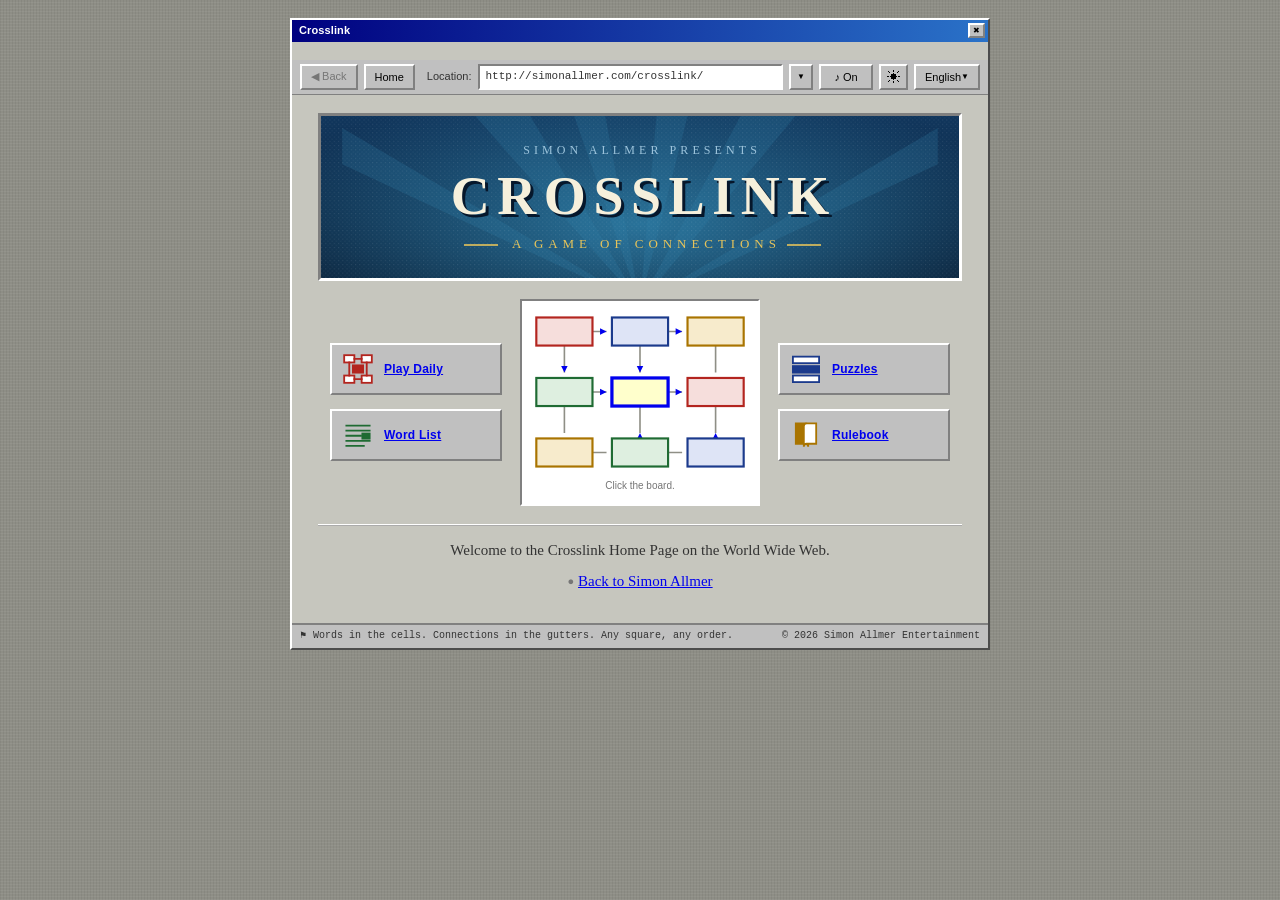
==== commit aecff3c4: "The board can be seen whole, at the cost of reading it A button beside Restart, and it is offered on" ====
--- a/index.html
+++ b/index.html
@@ -154,6 +154,9 @@
     <div class="controls">
       <label class="toggle"><input type="checkbox" id="check" checked> <span data-i18n="play.check">Error check</span></label>
       <button id="restart" class="ghost" data-i18n="play.restart">Restart</button>
+      <!-- No `data-i18n`: this one names itself, and which name it is wearing
+           depends on which way it is pointing. `fit` writes it. -->
+      <button id="zoom" class="ghost" hidden></button>
     </div>
 
     <div class="board-scroll">
--- a/style.css
+++ b/style.css
@@ -522,18 +522,28 @@
   margin: 0 -26px 18px; padding: 4px 8px;
   background: var(--face); border-bottom: 1px solid var(--bevel-lo);
 }
+/* Every control in the bar is 26px tall and nothing it contains may change
+   that. The heights used to come out of the content, and so there were seven
+   of them across eight buttons: 40px for `\u25C0 Back`, because the triangle
+   carries a taller glyph box than the letters beside it; 33px for the language
+   button, which sets 8px around an 11px span; 21px for the icon button, which
+   sets `line-height: 0`. The bar read as a row of buttons at different
+   altitudes. A declared height and a centring box settle all of it at once,
+   and 26px is not a new number — it is what `button.ghost` has always used. */
 .tool {
+  height: 26px;
+  display: inline-flex; align-items: center; justify-content: center;
   font-family: var(--sans); font-size: 11px; color: var(--ink);
-  background: var(--face); padding: 3px 9px; border-radius: 0;
+  background: var(--face); padding: 0 9px; border-radius: 0;
   border: 2px solid; border-color: var(--bevel-hi) var(--bevel-lo) var(--bevel-lo) var(--bevel-hi);
 }
 .tool:active:not(:disabled) { border-color: var(--bevel-lo) var(--bevel-hi) var(--bevel-hi) var(--bevel-lo); }
 .tool:disabled { color: var(--ink-faint); }
 .loc-label { font-family: var(--sans); font-size: 11px; color: var(--ink-soft); margin-left: 6px; }
-.tool.arrow { padding: 3px 6px; font-size: 8px; line-height: 1; }
+.tool.arrow { padding: 0 6px; font-size: 8px; line-height: 1; }
 #sound-toggle { min-width: 54px; }
 #sound-toggle.off { color: var(--ink-faint); }
-.tool.ico { padding: 2px 6px; line-height: 0; }
+.tool.ico { padding: 0 6px; line-height: 0; }
 .tool.ico svg { width: 13px; height: 13px; display: block; fill: var(--ink); shape-rendering: crispEdges; }
 #theme-toggle .ico-moon { display: none; }
 #theme-toggle.is-dark .ico-sun { display: none; }
@@ -574,7 +584,9 @@
   .desktop.turning { opacity: 1; }
 }
 .loc {
-  flex: 1 1 auto; min-width: 0; background: var(--card); padding: 3px 6px;
+  flex: 1 1 auto; min-width: 0; height: 26px;
+  display: flex; align-items: center;
+  background: var(--card); padding: 0 6px;
   font-family: var(--mono); font-size: 11px; color: var(--ink-soft);
   white-space: nowrap; overflow: hidden; text-overflow: ellipsis;
   border: 2px solid; border-color: var(--bevel-lo) var(--bevel-hi) var(--bevel-hi) var(--bevel-lo);
@@ -821,6 +833,25 @@
 @media (max-width: 900px) { .wordgrid { column-count: 3; } }
 @media (max-width: 640px) {
   .toolbar { margin: 0 -14px 16px; }
+
+  /* The bar was 396px of controls in a 375px window, and the 21px it could not
+     hold became a horizontal scrollbar on the whole document: every page on a
+     phone could be dragged sideways into blank space, because one button hung
+     over the edge and the page grew to cover it.
+
+     Nothing here shrinks — flex will not take a button below the width of the
+     word printed on it — so something has to go, and it is the location field
+     and its label. That is not a loss. The field was measured at 16px wide on
+     a phone: it had already been squeezed past the point of showing a single
+     character, so all it contributed was the 51px label announcing it. The
+     dropdown stays, because it is the way to the other sites and the field was
+     never the way to anything.
+
+     What is left is six controls at 26px: back, home and the site list at the
+     left, and the three that set how the page behaves at the right. */
+  .loc-label, .loc { display: none; }
+  #sound-toggle { margin-left: auto; }
+
   .banner { padding: 18px 10px 16px; }
   .banner-name { font-size: 34px; text-shadow: 2px 2px 0 #06172B; }
   .banner-kicker { font-size: 10px; letter-spacing: .24em; text-indent: .24em; }
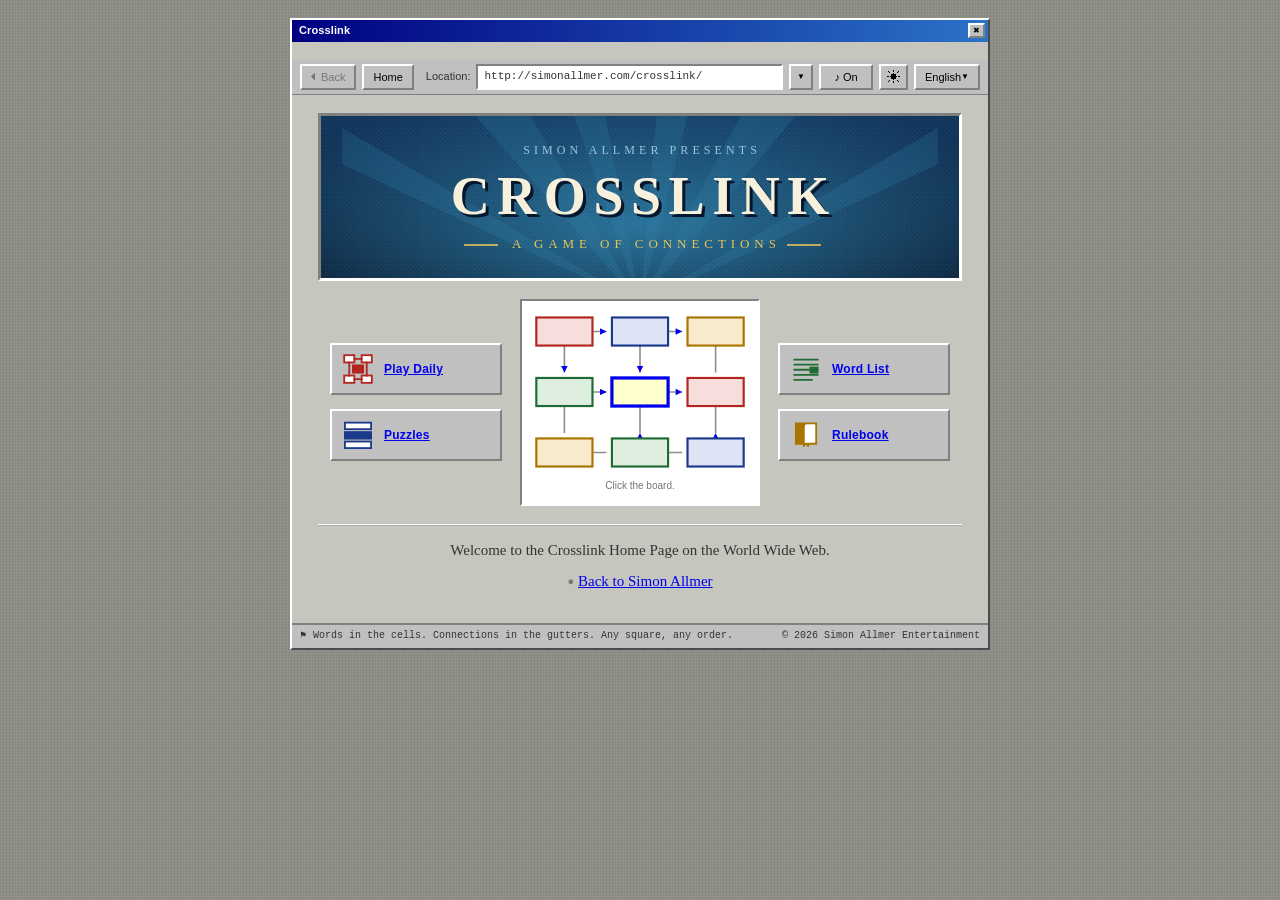
==== commit ad82bdd7: "Puzzles takes the second seat, the arrow is drawn, the figure fits Four small things, and the first " ====
--- a/index.html
+++ b/index.html
@@ -17,7 +17,12 @@
   </div>
 
   <div class="toolbar">
-    <button class="tool" id="nav-back" data-i18n="nav.back">&#9664; Back</button>
+    <!-- The arrow is drawn and not typed. U+25C0 carries an emoji presentation,
+         so a phone rendered it as a blue lozenge sitting in a 1994 toolbar. The
+         label is a span for the same reason `#lang-toggle` uses one: `data-i18n`
+         writes textContent, and textContent on the button would take the
+         drawing with it. -->
+    <button class="tool" id="nav-back"><svg class="ico-back" viewBox="0 0 4 7" aria-hidden="true"><rect x="3" y="0" width="1" height="1"/><rect x="2" y="1" width="2" height="1"/><rect x="1" y="2" width="3" height="1"/><rect x="0" y="3" width="4" height="1"/><rect x="1" y="4" width="3" height="1"/><rect x="2" y="5" width="2" height="1"/><rect x="3" y="6" width="1" height="1"/></svg><span data-i18n="nav.back">Back</span></button>
     <button class="tool" id="nav-home" data-i18n="nav.home">Home</button>
     <span class="loc-label" data-i18n="nav.loc">Location:</span>
     <span class="loc" id="loc"></span>
@@ -98,11 +103,11 @@
           </span>
           <span class="tile-name" data-i18n="tile.daily">Play Daily</span>
         </a>
-        <a class="tile t-green" href="#words" data-go="words">
+        <a class="tile t-navy" href="#puzzles" data-go="puzzles">
           <span class="tile-art" aria-hidden="true">
-            <svg viewBox="0 0 44 44"><path class="w" d="M6 9h32M6 16h32M6 23h20M6 30h32M6 37h24"/><rect class="s f" x="28" y="20" width="10" height="7"/></svg>
+            <svg viewBox="0 0 44 44"><rect class="s" x="4" y="5" width="36" height="9"/><rect class="s f" x="4" y="18" width="36" height="9"/><rect class="s" x="4" y="31" width="36" height="9"/></svg>
           </span>
-          <span class="tile-name" data-i18n="tile.words">Word List</span>
+          <span class="tile-name" data-i18n="tile.puzzles">Puzzles</span>
         </a>
       </div>
 
@@ -124,11 +129,11 @@
       </div>
 
       <div class="tile-col">
-        <a class="tile t-navy" href="#puzzles" data-go="puzzles">
+        <a class="tile t-green" href="#words" data-go="words">
           <span class="tile-art" aria-hidden="true">
-            <svg viewBox="0 0 44 44"><rect class="s" x="4" y="5" width="36" height="9"/><rect class="s f" x="4" y="18" width="36" height="9"/><rect class="s" x="4" y="31" width="36" height="9"/></svg>
+            <svg viewBox="0 0 44 44"><path class="w" d="M6 9h32M6 16h32M6 23h20M6 30h32M6 37h24"/><rect class="s f" x="28" y="20" width="10" height="7"/></svg>
           </span>
-          <span class="tile-name" data-i18n="tile.puzzles">Puzzles</span>
+          <span class="tile-name" data-i18n="tile.words">Word List</span>
         </a>
         <a class="tile t-gold" href="#rules" data-go="rules">
           <span class="tile-art" aria-hidden="true">
--- a/style.css
+++ b/style.css
@@ -544,6 +544,15 @@
 #sound-toggle { min-width: 54px; }
 #sound-toggle.off { color: var(--ink-faint); }
 .tool.ico { padding: 0 6px; line-height: 0; }
+/* Same pixel hand as the sun and the moon above, and crisp for the same
+   reason: it is a drawing of an arrow on a grid, not a letterform, and it must
+   not be softened into one. It greys out with the word beside it, because a
+   disabled button whose arrow stayed black would read as half-live. */
+.tool .ico-back {
+  flex: 0 0 auto; width: 4px; height: 7px; margin-right: 6px;
+  fill: var(--ink); shape-rendering: crispEdges;
+}
+.tool:disabled .ico-back { fill: var(--ink-faint); }
 .tool.ico svg { width: 13px; height: 13px; display: block; fill: var(--ink); shape-rendering: crispEdges; }
 #theme-toggle .ico-moon { display: none; }
 #theme-toggle.is-dark .ico-sun { display: none; }
@@ -799,6 +808,18 @@
    scrolled on a full-size desktop and clipped HYPERMEDIA and A BROWSER off the
    right-hand edge, which are two of the words the argument is made of. */
 .fig { display: block; width: 100%; min-width: 540px; height: auto; }
+/* The floor comes off on a phone. 540px was the width below which the labels
+   stop being readable, and it was the right floor while the alternative was a
+   figure with two of its words cut off — but on a 375px screen it bought
+   readable labels at the price of a drawing you had to drag sideways to see,
+   which is the one thing a diagram of a shape must not ask for. So the same
+   bargain the board now offers with its own button is struck here by default:
+   the whole picture, smaller. It is an argument about structure, and the
+   structure is what survives the shrinking. */
+@media (max-width: 640px) {
+  .fig { min-width: 0; }
+  .fig-scroll { padding: 8px; }
+}
 
 .fig .cells rect {
   fill: var(--card); stroke: var(--bevel-lo); stroke-width: 1.5;
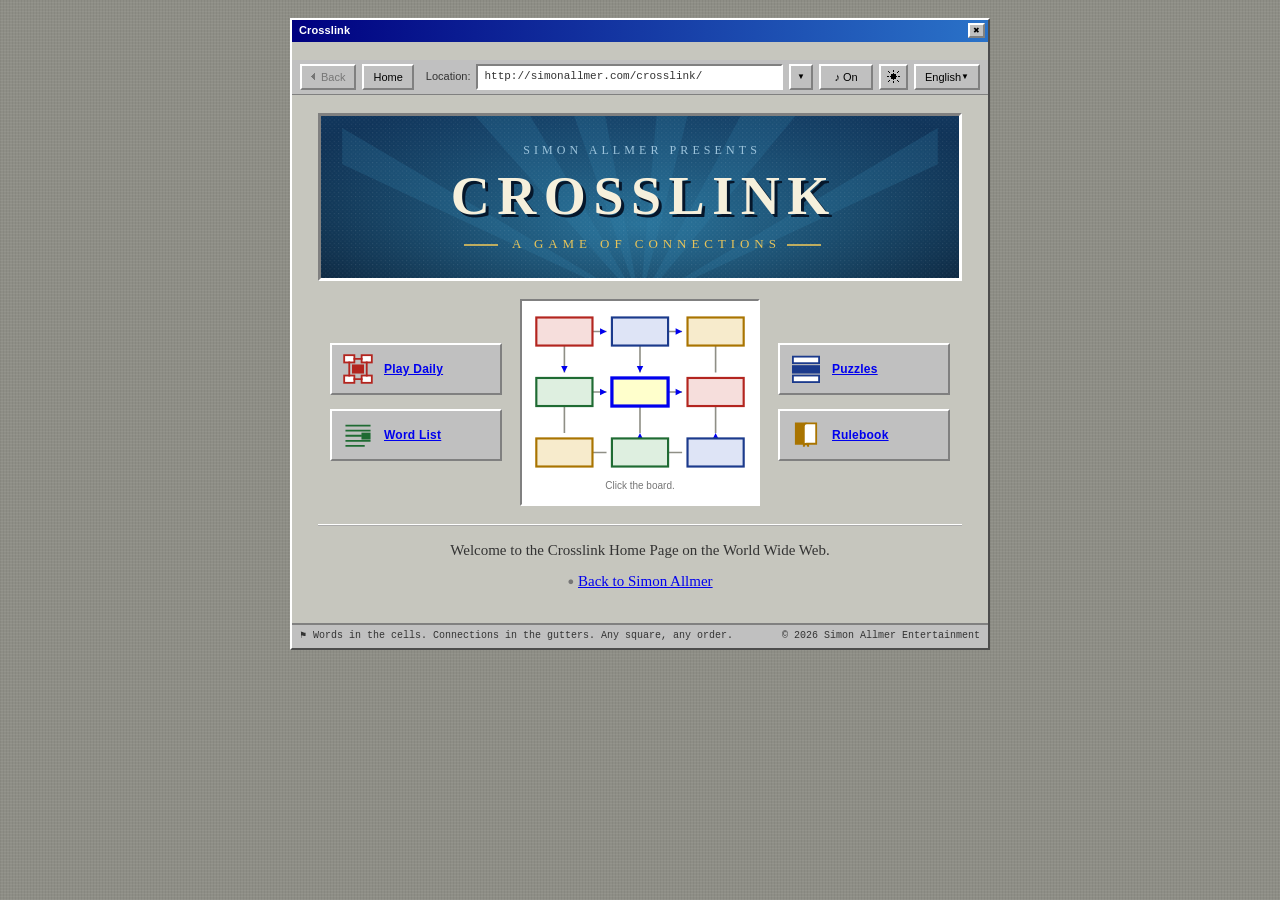
==== commit a04a5a55: "Auto-select next cell, arrow keys, hide americana, trifecta word breaks - After correct word entry, " ====
--- a/index.html
+++ b/index.html
@@ -103,11 +103,11 @@
           </span>
           <span class="tile-name" data-i18n="tile.daily">Play Daily</span>
         </a>
-        <a class="tile t-navy" href="#puzzles" data-go="puzzles">
+        <a class="tile t-green" href="#words" data-go="words">
           <span class="tile-art" aria-hidden="true">
-            <svg viewBox="0 0 44 44"><rect class="s" x="4" y="5" width="36" height="9"/><rect class="s f" x="4" y="18" width="36" height="9"/><rect class="s" x="4" y="31" width="36" height="9"/></svg>
+            <svg viewBox="0 0 44 44"><path class="w" d="M6 9h32M6 16h32M6 23h20M6 30h32M6 37h24"/><rect class="s f" x="28" y="20" width="10" height="7"/></svg>
           </span>
-          <span class="tile-name" data-i18n="tile.puzzles">Puzzles</span>
+          <span class="tile-name" data-i18n="tile.words">Word List</span>
         </a>
       </div>
 
@@ -129,11 +129,11 @@
       </div>
 
       <div class="tile-col">
-        <a class="tile t-green" href="#words" data-go="words">
+        <a class="tile t-navy" href="#puzzles" data-go="puzzles">
           <span class="tile-art" aria-hidden="true">
-            <svg viewBox="0 0 44 44"><path class="w" d="M6 9h32M6 16h32M6 23h20M6 30h32M6 37h24"/><rect class="s f" x="28" y="20" width="10" height="7"/></svg>
+            <svg viewBox="0 0 44 44"><rect class="s" x="4" y="5" width="36" height="9"/><rect class="s f" x="4" y="18" width="36" height="9"/><rect class="s" x="4" y="31" width="36" height="9"/></svg>
           </span>
-          <span class="tile-name" data-i18n="tile.words">Word List</span>
+          <span class="tile-name" data-i18n="tile.puzzles">Puzzles</span>
         </a>
         <a class="tile t-gold" href="#rules" data-go="rules">
           <span class="tile-art" aria-hidden="true">
@@ -657,6 +657,8 @@
 <script src="puzzles/puzzle-04-orchard.js"></script>
 <script src="puzzles/puzzle-05-press.js"></script>
 <script src="puzzles/puzzle-06-steam.js"></script>
+<script src="puzzles/puzzle-07-americana.js"></script>
+<script src="puzzles/puzzle-08-trifecta.js"></script>
 <script src="puzzles/puzzle-de-01-tiere.js"></script>
 <script src="engine.js"></script>
 <script src="app.js"></script>
--- a/style.css
+++ b/style.css
@@ -322,11 +322,28 @@
    while you are writing it, Times once the board has taken it. */
 .noun .word { font-family: var(--serif); font-size: 15px; line-height: 1.1; }
 .noun .word span { display: inline-block; width: 12px; margin: 0 2px; text-align: center; }
-.noun.done-clean   .word { color: var(--visited); border-bottom: 1px solid var(--visited); }
-.noun.done-partial .word { color: var(--visited); border-bottom: 1px dotted var(--visited); }
+/* A placed word is marked by an underline beneath each of its letters rather
+   than beneath the whole block. A container underline wraps to the bottom of
+   the last line only, so a word that folded onto two rows read as a single
+   link-line beneath two lines of letters; letter by letter, every row carries
+   its own even rule and the word keeps its marking whether it sits on one row
+   or two. */
+.noun.done-clean   .word { color: var(--visited); }
+.noun.done-clean   .word span { border-bottom: 1px solid var(--visited); }
+.noun.done-partial .word { color: var(--visited); }
+.noun.done-partial .word span { border-bottom: 1px dotted var(--visited); }
 .noun.done-given   .word { color: var(--ink-faint); font-style: italic; }
 .noun.wrong { background: var(--wrong-bg); }
-.noun.wrong .word { color: var(--wrong); border-bottom-color: var(--wrong); text-decoration: line-through; }
+.noun.wrong .word { color: var(--wrong); text-decoration: line-through; }
+.noun.wrong .word span { border-bottom-color: var(--wrong); }
+/* The 3x3 sheet (the small lattice) sets its words a touch smaller and a touch
+   tighter than the 5x5, so a long noun still fits its syllables instead of
+   crowding against the box. It is applied to the typed slots and the placed
+   word alike, so entering a word never moves it. */
+.board[data-size="3"] .noun .slots { font-size: 13px; }
+.board[data-size="3"] .noun .slots span { width: 10px; margin: 0 1.5px; }
+.board[data-size="3"] .noun .word  { font-size: 13px; }
+.board[data-size="3"] .noun .word span { width: 10px; margin: 0 1.5px; }
 .board[data-size="5"] .noun .slots { font-size: 13px; }
 .board[data-size="5"] .noun .slots span { width: 9px; margin: 0 1.5px; }
 .board[data-size="5"] .noun .word  { font-size: 13px; }
@@ -407,6 +424,36 @@
   text-decoration: underline dotted var(--ink-faint);
   text-underline-offset: 2px;
 }
+
+/* ---- the trifecta ----------------------------------------------------- */
+/* A trifecta board's gutter is a span of one of its six lines. The line's
+   sentence is split at its word seats, so each gutter carries the stretch that
+   runs up to the next word — written on its own coloured wire, exactly as a
+   net's gutter carries its verb between two squares — and the whole sentence
+   reads across the two wires with the middle word seated between them. Six
+   lines, six colours, one per unique sentence; the arrowhead tells the reading
+   order and the wire tells which line the span belongs to. */
+
+.gut.shown.trifecta { padding: 0 2px; }
+.gut.shown.trifecta.h::before { background: var(--ln); height: 3px; margin-top: -1.5px; }
+.gut.shown.trifecta.v::before { background: var(--ln); width: 3px; margin-left: -1.5px; }
+
+.gut.trifecta.to-right .arrow { border-left-color: var(--ln); }
+.gut.trifecta.to-left  .arrow { border-right-color: var(--ln); }
+.gut.trifecta.to-down  .arrow { border-top-color: var(--ln); }
+.gut.trifecta.to-up    .arrow { border-bottom-color: var(--ln); }
+
+.gut.trifecta.line-r0, .line-r0 { --ln: #C4423A; }
+.gut.trifecta.line-r1, .line-r1 { --ln: #3E7A3E; }
+.gut.trifecta.line-r2, .line-r2 { --ln: #7A4A9E; }
+.gut.trifecta.line-c0, .line-c0 { --ln: #2E6FA0; }
+.gut.trifecta.line-c1, .line-c1 { --ln: #C07A1E; }
+.gut.trifecta.line-c2, .line-c2 { --ln: #2A8A86; }
+
+/* In the clue panel, the script window and the closing page, a line reads as a
+   coloured swatch before its words — the same signal as the wire on the board. */
+ul#routes li.line, ul#script-list li.line, ul#sentences li.line {
+  border-left: 4px solid var(--ln); padding-left: 8px; margin-left: 2px; }
 .gut.turnable:hover .label {
   color: var(--link); text-decoration-color: var(--link);
 }
